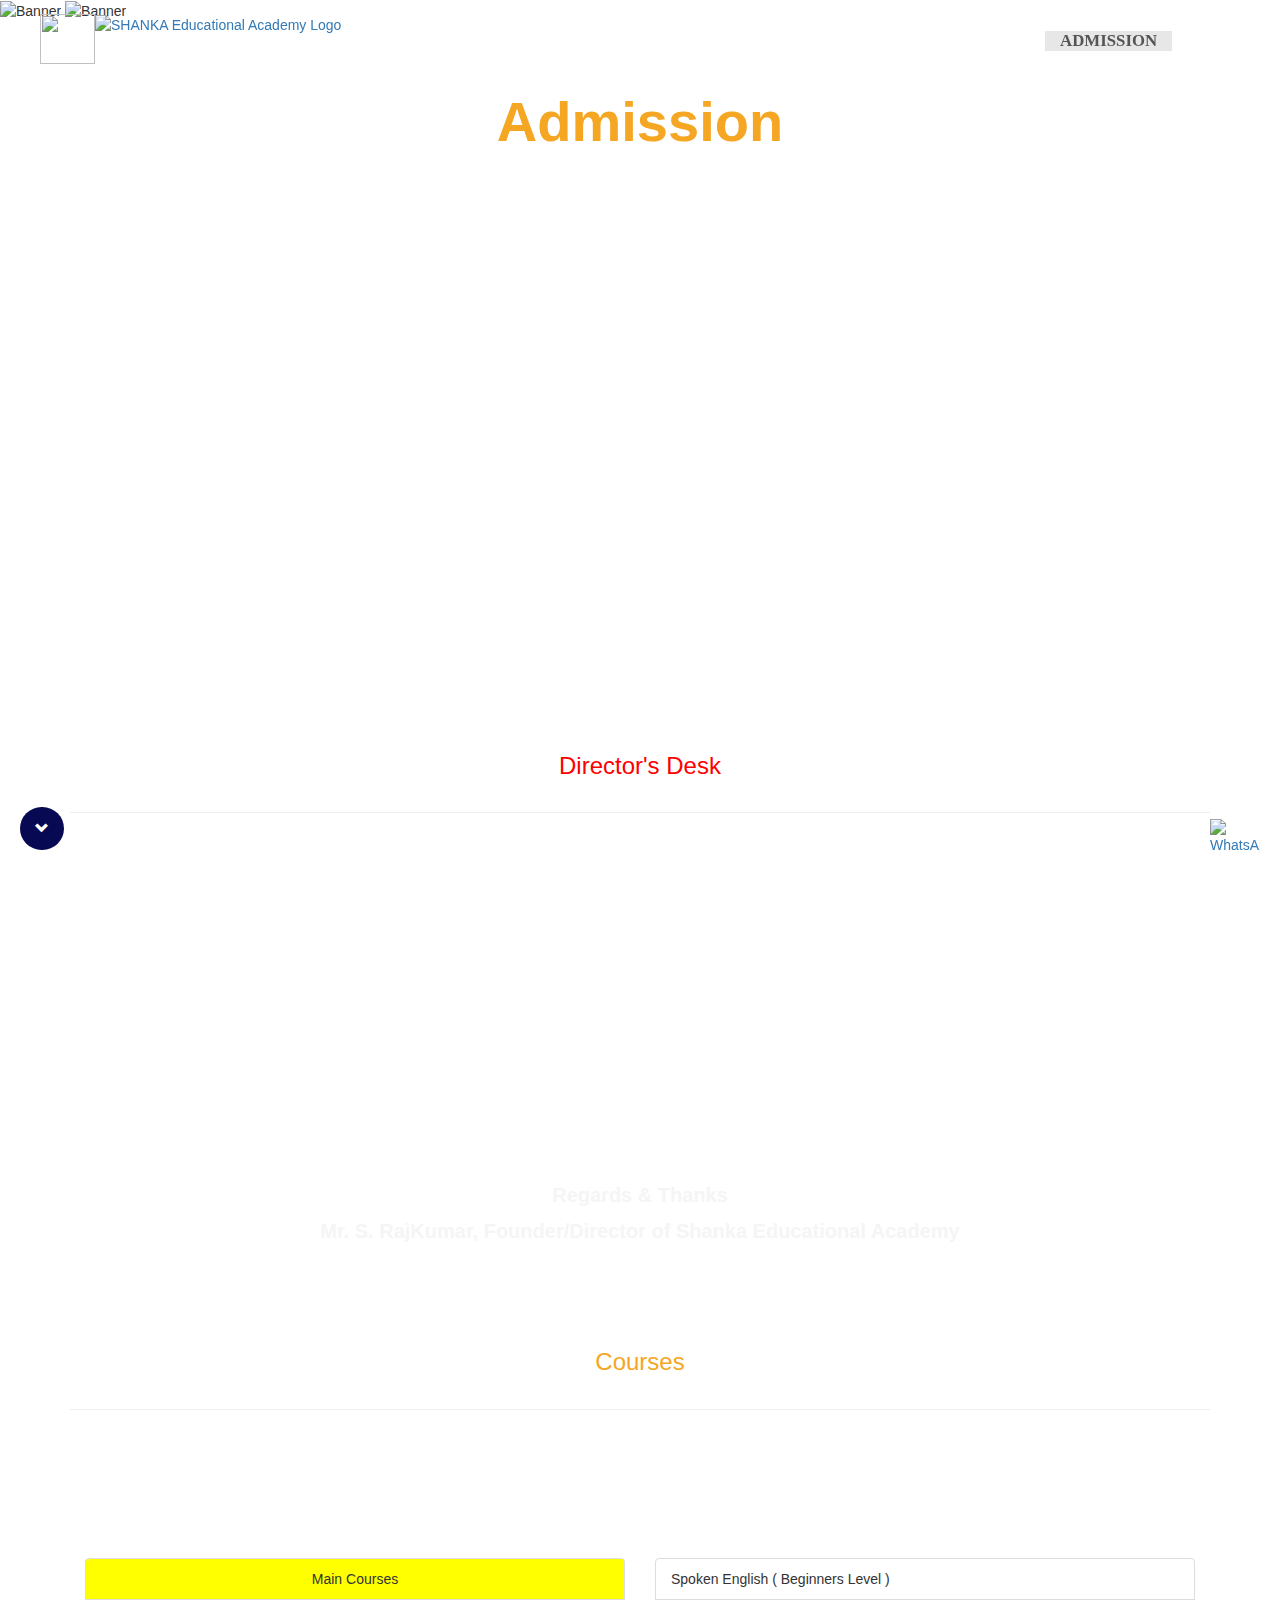
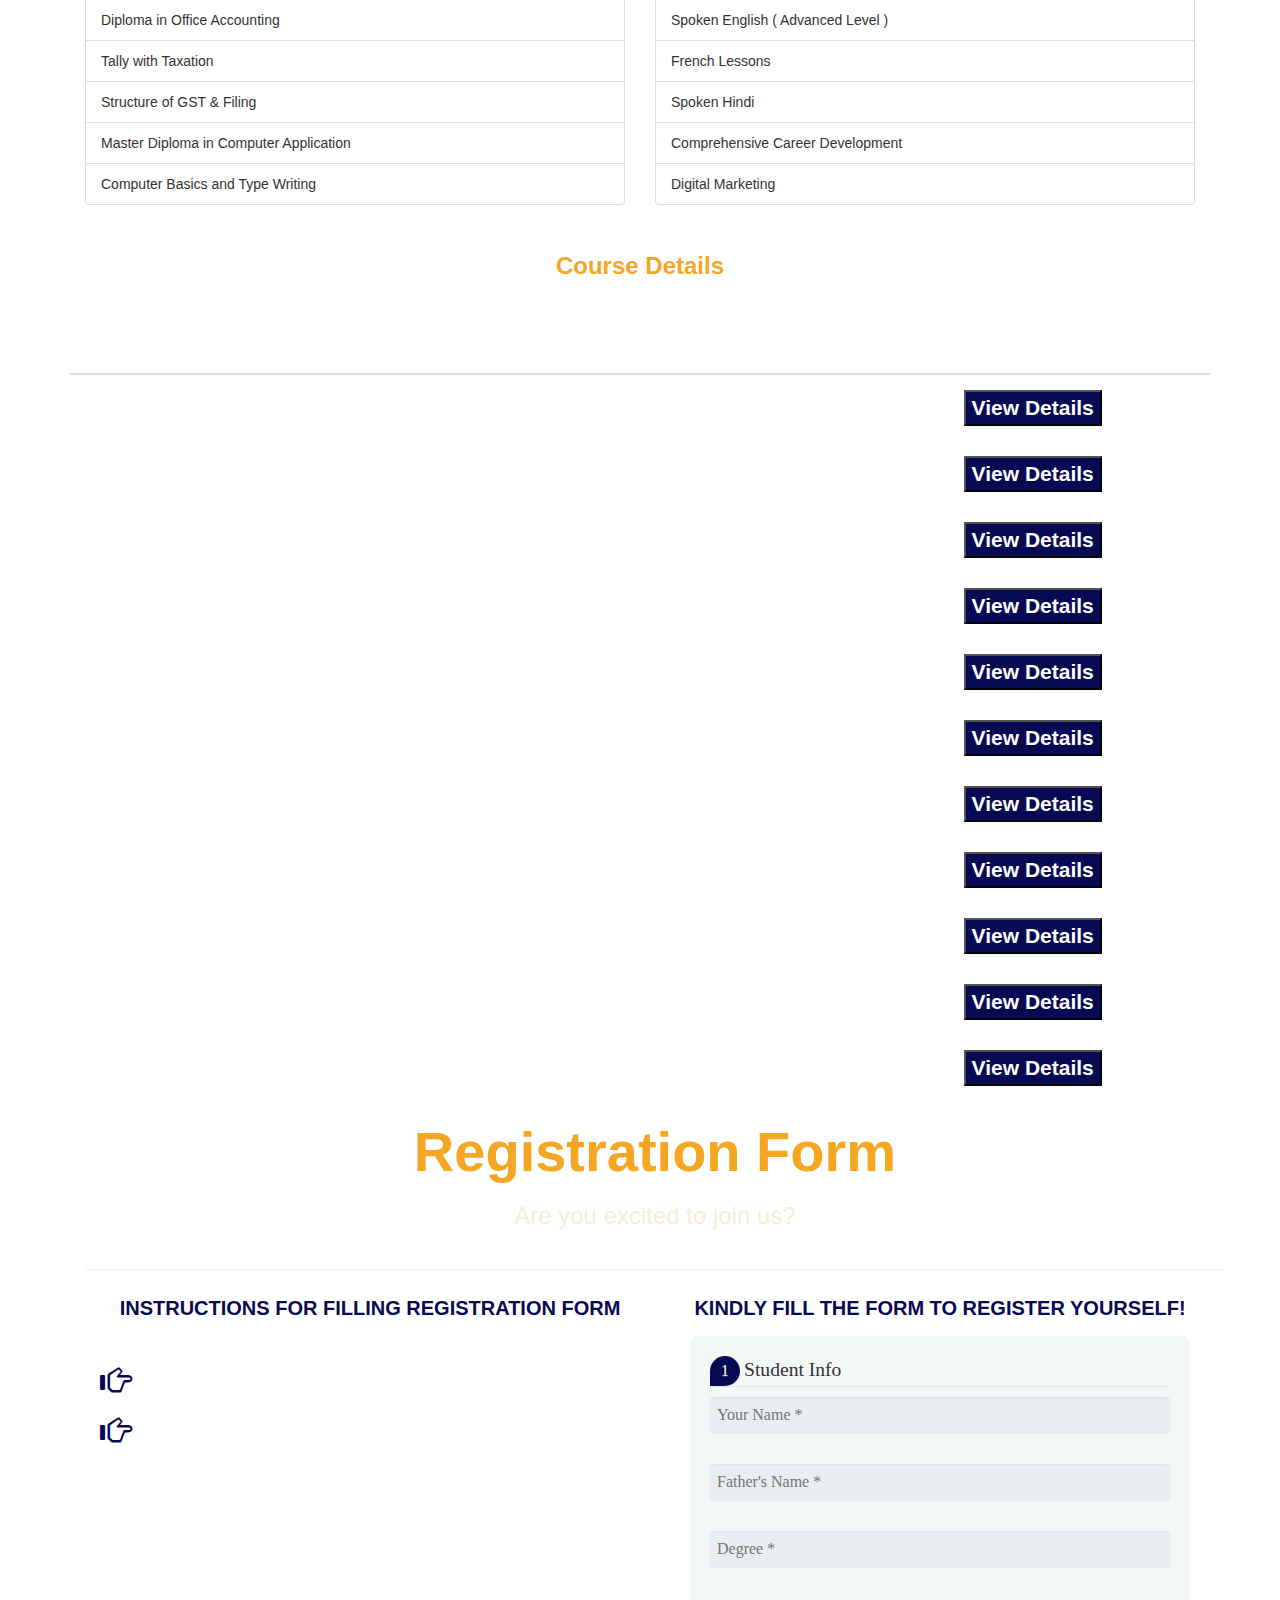
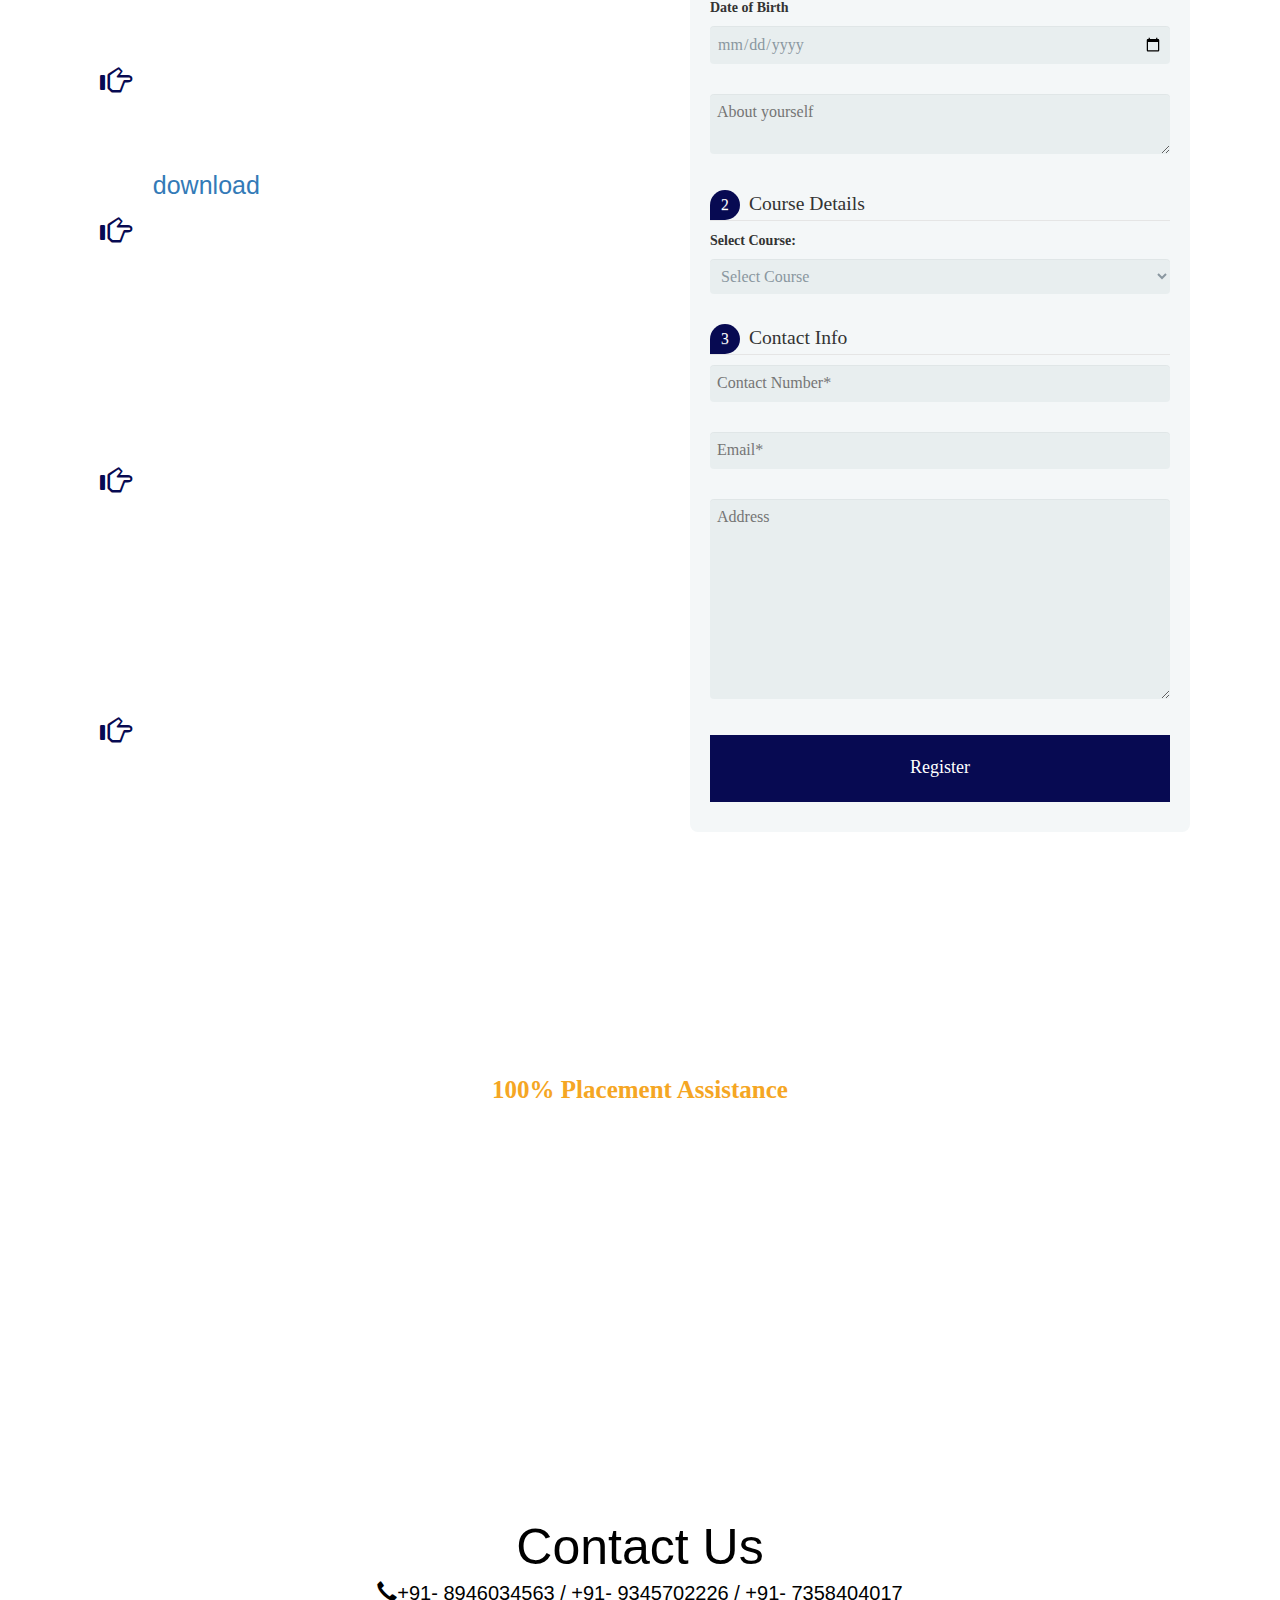
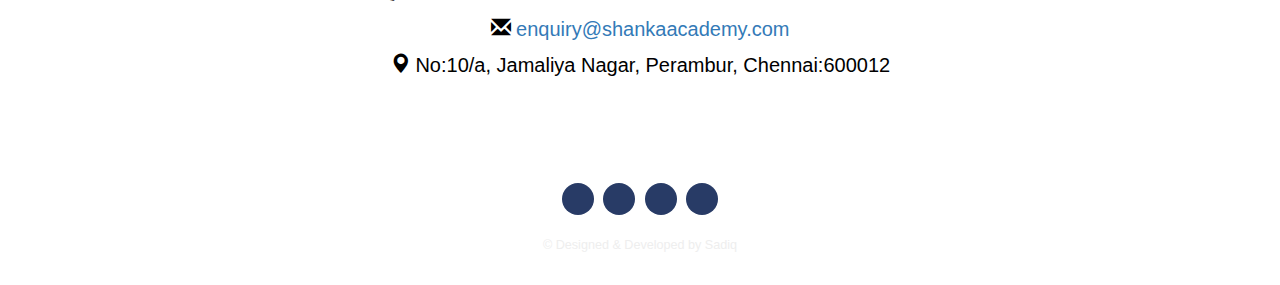
==== admission.html @ 8feff5d4 "Add files via upload" ====
<!DOCTYPE html>
<html>
	<head>
		
		<title>Shanka Educational Academy</title>
			
		<meta charset="utf-8">
		<meta name="language" content="en-us"/>  
		<meta http-equiv="Content-Type" content="text/html" />
		<meta http-equiv="X-UA-Compatible" content="IE=edge" />
		<meta name="distribution" content="Global" />
		<meta http-equiv="Cache-control" content="public">
		<meta name="robots" content="index, follow" />
		
		<meta name="copyright" content="Shanka Educational Academy"/>
		<meta name="apple-mobile-web-app-capable" content="yes"/>
		<meta name="viewport" content="width=device-width, initial-scale=1" />
		
		<meta name="description" content="Shanka Educational Academy is delighted to present this proposal for our comprehensive training  programs with a unique 100% placement assistance guarantee. We have a proven track  record of empowering individuals with the skills and knowledge needed to excel in their  careers. ">
		<meta name="keywords" content="SHANKA,Career,Academy,Training, admission, study materials, facilities, students, contact" />
		<meta name="author" content="RajkumarVasan">
		<meta name="email" content="hr.shankaacademy.com">
		
		<meta property="og:type" content="website" /> 
		<meta property="og:title" content="Shanka Educational Academy" />
		<meta property="og:description" content="Our academy will cater to a diverse range of individuals, including recent graduates, career  changers, and those seeking to upskill or reskill to meet changing job market demands. " />
		<meta property="og:site_name" content="Shanka Educational Academy" />
		
		
		
		<meta itemprop="name" content="Shanka Educational Academy">
		
		<link rel="shortcut icon" href="./images/logo.png" type="image/png" />
			
		<!--css-->
		<link rel="stylesheet" href="https://maxcdn.bootstrapcdn.com/bootstrap/3.3.7/css/bootstrap.min.css">
		<link href="css/style.css" rel="stylesheet" type="text/css" media="all" />
		<link rel="stylesheet" href="css/ken-burns.css" type="text/css" media="all" />
		<link rel="stylesheet" href="css/animate.min.css" type="text/css" media="all" />
		<!--css-->
		
		<!--google fonts-->
		<link href="https://fonts.googleapis.com/css?family=Montserrat|Raleway" rel="stylesheet">
		<!-- google fonts-->
    <script src="./js/script.js"></script>
		</head>
	<body>
<body>
	<!--header-->
    <div class="header" id="top">
		
        <nav class="navbar navbar-default">
            
                
            <div class="navbar-header">
            <img src="./images/about logo - Copy.jpg" class="logo">
               <a href="index.html"><img src="./images/logoname.jpg" alt="SHANKA Educational Academy Logo" class="logoname"></a>
                <button type="button" class="navbar-toggle collapsed" data-toggle="collapse" data-target="#bs-example-navbar-collapse-1" aria-expanded="false">
                    <span class="sr-only">Toggle navigation</span>
                    <span class="icon-bar"></span>
                    <span class="icon-bar"></span>
                    <span class="icon-bar"></span>
                </button>				  
                
            </div>

    <!-- nav bar collapse -->
            <div class="collapse navbar-collapse" id="bs-example-navbar-collapse-1">
                <nav class="link-effect-2" id="link-effect-2">
                    <ul class="nav navbar-nav">
                        <li ><a href="index.html"><span data-hover="HOME">HOME</span></a></li>
                        <li><a href="about.html"><span data-hover="ABOUT">ABOUT</span></a></li>
                        <li ><a href="courses.html"><span data-hover="Courses">Courses</span></a></li>
                        <li><a href="gallery.html"><span data-hover="Gallery">Gallery</span></a></li>	
                        <li class="active"><a href="admission.html"><span data-hover="Admission">Admission</span></a></li>
                        <li><a href="contact.html"><span data-hover="Contact">Contact</span></a></li>
                    </ul>
                </nav>
            </div>
        
    </nav>
    
		</div>
	<!--header-->
  <header>
    <img src="./images/bannertamil.jpg" alt="Banner"  class="tamiltop">
    <img src="./images/Banneradmis.jpg" alt="Banner"  class="tamil">
</header>
<div class="background-admission" style="background-image: url('./images/Background\ Image\ .jpg');">
		<div class="content" >
			<!--admission details-->
				<div class="typo-w3" >
					<div class="container">
                        <h2 class="tittle" style="color: #f5a623;">Admission</h2>
                        <br/>
                        <div class="col-md-6">
                        <p align="justify" style="color: #fff;">Shanka Educational Academy is your gateway to a world of learning and career advancement. With an array of comprehensive courses, including Digital Marketing, HR Certification, Spoken English and Employment Training, DCA (Diploma in Computer Applications), GST, Taxation, and Auditing, and Accounting Software, our institution is dedicated to nurturing your skills and knowledge in a dynamic and innovative environment. Our expert instructors, versatile curriculum, hands-on learning, and recognized certifications empower you to excel in today's competitive landscape. Whether you're seeking personal growth, career development, or entrepreneurial success, Shanka Educational Academy provides the tools and expertise to turn your aspirations into achievements. Don't miss the opportunity to elevate your skills and career prospects.</p>

                        </div>
                         <div class="col-md-6">
                             <p align="justify" style="color: #fff;">At Shanka Educational Academy, admissions are granted through a comprehensive admission test designed to ensuring a strong foundation for our diverse courses, including Digital Marketing, HR Certification, Spoken English and Employment Training, DCA (Diploma in Computer Applications), GST, Taxation, Auditing, and Accounting Software. To register, you can easily submit your details online through our registration form. We'll keep you updated on the test date and the specific topics to be covered via SMS. Additionally, we offer the convenience of an online admission test for your flexibility.</p>
                        </div>
                    </div>
                    <div class="background-admission1" style="background-image: url('./images/Background\ Image\ .jpg');">
                      <div class="container">
                        	<div class="page-header" >
                            
							<center><h3 class="bars" style="color: red;">Director's Desk</h3></center>
                            
						</div>
						<p align="justify"  style="color: white;">Welcome to <strong>Shanka Educational Academy</strong>, where education meets innovation and empowers individuals to reach their full potential. Our commitment to excellence is reflected in our diverse range of courses, from Digital Marketing and HR Certification to Spoken English and Employment Training, DCA (Diploma in Computer Applications), GST, Taxation, and Auditing, and Accounting Software. Each program is meticulously designed to equip you with the knowledge and skills needed to thrive in a competitive world. Our dedicated faculty, hands-on learning, and recognized certifications ensure that you're well-prepared for the challenges and opportunities that lie ahead. Whether you're a student, a working professional, an entrepreneur, or someone simply eager to learn and grow, Shanka Educational Academy is here to support your journey toward success. Join us in embracing a future filled with endless possibilities. Your aspirations are our priority. Enroll today and let's shape the path to your success together. 
                            </p> 
                          <br/>
                          <p align="center" style="color: whitesmoke;"><strong>Regards & Thanks<br/>Mr. S. RajKumar, Founder/Director of Shanka Educational Academy</strong></p>
                          <br/>
                    </div>
                  </div>
                    <br/><br/>
                    <div class="clear-fix"></div>
                    <div class="container">
                        
                        
						<div class="page-header">
                            
							<center><h3 class="bars" style="color: #f5a623;">Courses</h3></center>
                            
						</div>
						<p align="justify" style="color: #fff;">In all of our curses, the student takes up continuous coaching for their respective classes. Students can opt for any of the Science / Maths subjects. Model tests are discussed regularly within strict time schedules. These tests are exactly as per the latest pattern, and discussions and evaluations are an integral part of it. Here are the details about duration, fees and all.
</p>                  <br/>
                        <div class="course-details">
                        <div class="col-md-6">
						
						<ul class="list-group">
              <li class="list-group-item" style="background-color: yellow; text-align: center;">Main Courses</li>
              <li class="list-group-item">Diploma in Office Accounting</li>
						  <li class="list-group-item">Tally with Taxation</li>
						  <li class="list-group-item">Structure of GST & Filing</li> </li>
						  <li class="list-group-item">Master Diploma in Computer Application</li>
						  <li class="list-group-item">Computer Basics and Type Writing</li>
						</ul>
                            </div>
                        <div class="col-md-6">
						<ul class="list-group">
						  <li class="list-group-item">Spoken English ( Beginners Level )</li>
						  <li class="list-group-item">Spoken English ( Advanced Level )</li>
						  <li class="list-group-item">French Lessons</li>
              <li class="list-group-item">Spoken Hindi</li>
						  <li class="list-group-item">Comprehensive Career Development</li>
						  <li class="list-group-item">Digital Marketing</li>
						</ul>
                            </div>
                        </div>
                        
                         <center><h3 style="color: #f5a623; font-weight: bold;" >Course Details </h3></center>
                        <br/>
						<div class="bs-docs-example" >
                            <div class="course-table" >
							<table class="table" style="color: #fff;">
								<thead>
									<tr style="color: #fff;">
										<th style="color: #fff;" >Course Code</th>
										<th >Course Name</th>
										<th >Details</th>
									</tr>
								</thead>
								<tbody>
									<tr>
										<td>001</td>
										<td>Diploma in Office Accounting</td>
										<th><a href="#"  target="_blank" style="text-decoration: none;"><button style="background-color: #070A52; color: #fff;">View Details</button></a></th>
										
									</tr>
									
									
                   <tr>
										<td>002</td>
										<td>Tally with Taxation</td>
										<th><a href="#" target="_blank"  style="text-decoration: none;"><button style="background-color: #070A52; color: #fff;">View Details</button></a></th>
										
									</tr>
                                
                                  
                  <tr>
										<td>003</td>
										<td>Structure of GST & Filing</td>
										<th><a href="#" target="_blank" style="text-decoration: none;"><button style="background-color: #070A52; color: #fff;">View Details</button></a></th>
										
									</tr>
                  <tr>
										<td>004</td>
										<td>Master Diploma in Computer Application</td>
										<th><a href="#" target="_blank" style="text-decoration: none;"><button style="background-color: #070A52; color: #fff;">View Details</button></a></th>
										
									</tr>
                   <tr>
										<td>005</td>
										<td>Computer Basics and Type Writing</td>
										<th><a href="#" target="_blank" style="text-decoration: none;"><button style="background-color: #070A52; color: #fff;">View Details</button></a></th>
										
									</tr>
                  <tr>
										<td>006</td>
										<td>Spoken English ( Beginner Level )</td>
										<th><a href="#" target="_blank" style="text-decoration: none;"><button style="background-color: #070A52; color: #fff;">View Details</button></a></th>
										
									</tr>
                  <tr>
										<td>007</td>
										<td>Spoken English ( Advanced Level )</td>
										<th><a href="#" target="_blank" style="text-decoration: none;"><button style="background-color: #070A52; color: #fff;">View Details</button></a></th>
										
									</tr>
                  <tr>
										<td>008</td>
										<td>French Lessons</td>
										<th><a href="#" target="_blank" style="text-decoration: none;"><button style="background-color: #070A52; color: #fff;">View Details</button></a></th>
										
									</tr>
                  <tr>
										<td>009</td>
										<td>Spoken Hindi</td>
										<th><a href="#" target="_blank" style="text-decoration: none;"><button style="background-color: #070A52; color: #fff;">View Details</button></a></th>
										
									</tr>
                  <tr>
										<td>010</td>
										<td>Comprehensive Career Development</td>
										<th><a href="#" target="_blank" style="text-decoration: none;"><button style="background-color: #070A52; color: #fff;">View Details</button></a></th>
									
									</tr>
                  <tr>
										<td>011</td>
										<td>Digital Marketing</td>
										<th><a href="#" target="_blank" style="text-decoration: none;"><button style="background-color: #070A52; color: #fff;">View Details</button></a></th>
									
									</tr>
                
									
									<!--<tr>
										<td>IN901</td>
										<td>Income Tax Filling Training</td>
										<th><a href="#" target="_blank" style="text-decoration: none;"><button style="background-color: #070A52; color: #fff;">View Details</button></a></th>
									
									</tr>
                  <tr>
										<td>INT1001</td>
										<td>Internal Auditing Training</td>
										<th><a href="#" target="_blank" style="text-decoration: none;"><button style="background-color: #070A52; color: #fff;">View Details</button></a></th>
										
									</tr>
                  <tr>
										<td>DM1101</td>
										<td>GST Filing Training </td>
										<th><a href="#" target="_blank" style="text-decoration: none;"><button style="background-color: #070A52; color: #fff;">View Details</button></a></th>
										
									</tr>
                  <tr>
										<td>FL1201</td>
										<td>Freelancing</td>
										<th><a href="#" target="_blank" style="text-decoration: none;"><button style="background-color: #070A52; color: #fff;">View Details</button></a></th>
										
									</tr>-->
								</tbody>
							</table>
             </div>
						</div>

                       
						<!--<div class="bs-docs-example" style=" background-color: antiquewhite;" >
                            <br/>
                            <center><h3 style="color: #070A52; font-weight: bold;">RK Financial Services Course Duration & Fees</h3></center>
                            <br/>
                            <div class="course-table" >
							<table class="table" >
								<thead>
									<tr >
										<th >Course Code</th>
										<th >Course Name</th>
										<th >Fee Details</th>
									</tr>
								</thead>
								<tbody>
									<tr>
										<td>IN901</td>
										<td>Income Tax Filling Training</td>
										<th><a href="#" target="_blank" style="text-decoration: none;"><button style="background-color: #070A52; color: #fff;">View Details</button></a></th>
									
									</tr>
                                    <tr>
										<td>INT1001</td>
										<td>Internal Auditing Training</td>
										<th><a href="#" target="_blank" style="text-decoration: none;"><button style="background-color: #070A52; color: #fff;">View Details</button></a></th>
										
									</tr>
                                    <tr>
										<td>DM1101</td>
										<td>GST Filing Training </td>
										<th><a href="#" target="_blank" style="text-decoration: none;"><button style="background-color: #070A52; color: #fff;">View Details</button></a></th>
										
									</tr>
                                    <tr>
										<td>FL1201</td>
										<td>Freelancing</td>
										<th><a href="#" target="_blank" style="text-decoration: none;"><button style="background-color: #070A52; color: #fff;">View Details</button></a></th>
										
									</tr>
								</tbody>
							</table>
                                </div>
						</div>-->
						
                    <!-- registartion form-->
              <div class="background-admission2" style="background-image: url('./images/Background\ Image\ .jpg');">
                <div class="container"  >
                    <h2 class="tittle" style="color: #f5a623;">Registration Form</h2>
                    <br/>
                    <center><h3 style="color:antiquewhite">Are you excited to join us?</h3></center>
                    <br/>
                    <hr>
                    <div class="col-md-6">
                      <p align="center"style="color: #070A52"><strong>INSTRUCTIONS FOR FILLING REGISTRATION FORM</strong></p>
                        <br/>
                     
                        <p align="justify">
                        <ul class="grid-part">
                            <li><i class="glyphicon glyphicon-hand-right"> </i>Fields marked with * are mandatory fields.</li>
                            <li><i class="glyphicon glyphicon-hand-right"> </i>Please note that above information will be used during the entire admission process, no changes/modifications will be possible in any circumstances. Please be careful in filling up the required information in all aspects.</li>
                            <li><i class="glyphicon glyphicon-hand-right"> </i>For the course code, you can refer to the section above the registration form or you can also <a href="./Documents/Gateway- proposal prospects.pdf">download</a> our brochure. </li>
                            <li><i class="glyphicon glyphicon-hand-right"> </i>Two recent photographs of the candidate will be required during the admission process. Send photographs to our office. Our address is <strong>10A, Jamaliya Nagar, Jamaliya, Perambur, Chennai - 600012</strong></li>
                            <li><i class="glyphicon glyphicon-hand-right"> </i>Please contact our office if you want to apply offline for any of the courses. You can also call us at <strong>+91-9345702226, +91-7358404017</strong>. You can mail us your details to hr@shankaacademy.com.</li>
                            <li><i class="glyphicon glyphicon-hand-right"> </i>Your registration will be incomplete if you fail to provide us the required information or you have not followed our instructions. The registration form will not be considered.</li>
                            
							</ul>
                        </p>
                    <br/>
                    </div>
                    <div class="col-md-6">
                    <p align="center" style="color: #070A52"><strong>KINDLY FILL THE FORM TO REGISTER YOURSELF!</strong></p>
                    <div class="form-style-5">
<form action="https://formsubmit.co/enquiry@shankaacademy.com" method="POST">
<fieldset>
<legend><span class="number">1</span>Student Info</legend>
<input type="text" name="name"  id="name" placeholder="Your Name *" required>
<input type="text" name="fathername"  id="fname" placeholder="Father's Name *" required>
<input type="text" name="degree"  id="degree" placeholder="Degree *" required>
<label for="dob">Date of Birth</label>
<input type="date" name="dob" id="dob" placeholder="Date of Birth*" required>
<textarea name="About" placeholder="About yourself"></textarea> 
</fieldset>
<fieldset>
<legend><span class="number">2</span> Course Details</legend>
<label for="job">Select Course:</label>
<select id="job" name="course">
<optgroup label="All Courses">
  <option value="Select">Select Course</option>
  <option value="Tally Training">Computer  Basics & Typewriting</option>
  <option value="Comprehensive Career Development">Master Diploma in Computer Applications</option>
  <option value="Spoken English ">Tally Training </option>
  <option value="DCA (Diploma in Computer Applications)">GST / Taxation & Auditing</option>
  <option value="Income Tax Filling Training">Diploma in Computer Applications ( Tally )</option>
  <option value="Internal Auditing Training">Spoken English ( Beginner Level )</option>
  <option value="GST Filing Training">Spoken English ( Advanced Level )</option>
  <option value="Freelancing">Comprehensive Career Development</option>
  <option value="Freelancing">Digital Marketing</option>
</optgroup>

</select>
</fieldset>
<fieldset>
<legend><span class="number">3</span> Contact Info</legend>
<input type="text" name="phone"  id="phone" placeholder="Contact Number*" required>
<input type="email" name="email" id="email" placeholder="Email*"required>
<textarea name="Address" placeholder="Address" style="height: 200px;"></textarea>
</fieldset>
<input type="submit" value="Register" />
</form>
</div>
                    
</div>
                    <!--form ends-->
                    </div>  
                    </div>          
                   
                    
               
</div>
<!-- borchure -->
    
</div>
</div>
<!--admission-->

    <!--footer-->
    <div class="background-container4" style="background-image: url('./images/Background\ Image\ .jpg');">
      <div class="footer-w3">
  <h3 class="tittle" style="font-family:'Roboto'; color: #007BFF;font-size: 25px; font-weight:bold;"> <span style="color: #f5a623;">100% Placement Assistance</span></h3>
  <br>
  <br>
  <div class="container">
    <div class="footer-grids">
    <div class="col-md-4 footer-grid">
      <p align="left"> Our placement assistance program includes: </p>
      <ul class="grid-part">
      <li><i class="glyphicon glyphicon-ok-sign"> </i>Resume Building </li>
      <li><i class="glyphicon glyphicon-ok-sign"> </i>Interview Preparation </li>
      <li><i class="glyphicon glyphicon-ok-sign"> </i>Job Search Support </li>
      <li><i class="glyphicon glyphicon-ok-sign"> </i>Industry Connections </li>
      </ul>
    </div>
    <div class="col-md-4 footer-grid"></div>
    <div class="col-md-4 footer-grid">
      <p align="left">Services Offered: </p>
      <ul class="grid-part">
      <li><i class="glyphicon glyphicon-ok-sign"> </i>Professional Development </li>
      <li><i class="glyphicon glyphicon-ok-sign"> </i>Certification Programs </li>
      <li><i class="glyphicon glyphicon-ok-sign"> </i>Career-Ready Skills </li>
      <li><i class="glyphicon glyphicon-ok-sign"> </i>Job-Specific Training </li>
      <li><i class="glyphicon glyphicon-ok-sign"> </i>Placement Assistance </li>
      </ul>
      <div class="clearfix"> </div>
    </div>
    </div>
  </div>
  </div>
</div>



<div class="contact-section" style="text-align: center; margin: 20px;">
  <h2 style="font-size: 50px;">Contact Us</h2>
  <p style="font-size: 20px;"><i class="glyphicon glyphicon-earphone" aria-hidden="true"></i>+91- 8946034563 / +91- 9345702226 / +91- 7358404017</p>
  <p style="font-size: 20px;"><i class="glyphicon glyphicon-envelope" aria-hidden="true"></i><a href="mailto:enquiry@shankaacademy.com"> enquiry@shankaacademy.com</a></p>
  <p style="font-size: 20px;"> <i class="glyphicon glyphicon-map-marker" aria-hidden="true"></i> No:10/a, Jamaliya Nagar, Perambur, Chennai:600012</p>
</div>

    
<!--footer-->	

<!-- Social icons and credits -->
    <div class="copy-section">
        <div class="container">
            <div class="iconup">
                <a href="#top"><i class="glyphicon glyphicon-chevron-up iconup" aria-hidden="true"></i>TOP</a></div>
            <div class="social-icons">
                <div class="social-icons">
                <a href="#" target='_blank'><i class="icon1"></i></a>
                <a href="https://instagram.com/shankaacademy?igshid=OGQ5ZDc2ODk2ZA%3D%3D&utm_source=qr" target="_blank"><i class="icon2"></i></a>
                <a href="mailto:enquiry@shankaacademy.com" target="_blank"><i class="icon3"></i></a>
                <a href="https://www.linkedin.com/company/shanka-educational-academy/" target="_blank"><i class="icon4"></i></a>
            </div>
            </div>
            <div class="copy">
              <p>&copy; Designed & Developed by <a href="https://www.linkedin.com/in/sadiqshaik123/" target="_blank">Sadiq</a></p>
            </div>
        </div>
    </div>
    <button id="scroll-down-button" onclick="scrollDown()"> <i class="glyphicon glyphicon-chevron-down iconup" aria-hidden="true"></i></button>
    <a href="https://api.whatsapp.com/send?phone=9345702226" target="_blank">
        <img src="./images/WhatsApp_icon.png" alt="WhatsApp" class="whatsapp-logo">
    </a>
        <!--credits-->

<!-- jQuery library -->
<script src="https://ajax.googleapis.com/ajax/libs/jquery/3.1.1/jquery.min.js"></script>

<!-- JavaScript -->
<script src="https://maxcdn.bootstrapcdn.com/bootstrap/3.3.7/js/bootstrap.min.js"></script>

<!--smooth scrollig-->
<script>
    $('a[href*="#top"]:not([href="#"])').click(function() {
  if (location.pathname.replace(/^\//, '') == this.pathname.replace(/^\//, '') && location.hostname == this.hostname) {
    var target = $(this.hash);
    target = target.length ? target : $('[name=' + this.hash.slice(1) + ']');
    if (target.length) {
      $('html, body').animate({
        scrollTop: target.offset().top
      }, 1000);
      return false;
    }
  }
});
</script>
<script>
	
	function scrollDown() {
		window.scrollBy(0, window.innerHeight);
	}
</script>

</body>
</html>
---- css/style.css ----
body{
	font-family: "Inter",sans-serif;
   
}
body a{
	transition: 0.5s all;
	-webkit-transition: 0.5s all;
	-o-transition: 0.5s all;
	-moz-transition: 0.5s all;
	-ms-transition: 0.5s all;
}
body img:hover{
    cursor: pointer;
}
.developer img{
  transition: filter .5s ease-in-out;
  -webkit-filter: grayscale(0%); 
  filter: grayscale(0%);
}

.developer img:hover {
  -webkit-filter: grayscale(100%); 
  filter: grayscale(100%);  
}
.faculty img{
    transition: filter .5s ease-in-out;
    opacity:1.0;
}
.faculty img:hover{
    opacity: 0.7;
    cursor: pointer;
}
.course-details li:hover{
    color:#070A52;
    font-weight:bold;
    cursor: pointer;
}
.course-table tr:hover{
    color:#fff;
    background: #070A52;
    cursor: pointer;
}
.course-table td:hover{
    color: #fff;
}
 ul{
	padding: 0;
	margin: 0;
}
h1,h2,h3,h4,h5,h6{
	margin:0;
	padding:0;
	font-family: "Inter",sans-serif;
}
.whatsapp-logo {
    position: fixed;
    bottom: 25px;
    right: 0;
    width: 50px; 
    margin: 20px; 
    z-index: 999; 
    transition: transform 0.3s; 
}

.whatsapp-logo:hover {
    transform: scale(1.2); /* Scale up the logo on hover */
}

#scroll-down-button {
    position: fixed;
            left:20px;
            bottom: 50px;
            z-index: 999;
            height: 43px;
            background-color: #070A52;
            color: #fff;
            padding: 10px 15px;
            border: none;
            border-radius: 25px;
            cursor: pointer;
            animation: bounce 2s infinite; /* Apply the animation */
        }

        /* Define the bounce animation */
        @keyframes bounce {
            0%, 20%, 50%, 80%, 100% {
                transform: translateY(0);
            }
            40% {
                transform: translateY(10px); /* Adjust the value for the desired bounce height */
            }
            60% {
                transform: translateY(5px);
            }
        }
p{
	margin:0;
	padding:0;	
	color: #000;
	font-family: "Inter",sans-serif;
	line-height:1.8em;
    font-size: 20px;
}

/*--form--*/
.form-style-5{
    max-width: 500px;
    padding: 10px 20px;
    background: #f4f7f8;
    margin: 10px auto;
    padding: 20px;
    background: #f4f7f8;
    border-radius: 8px;
    font-family: "Times New Roman", Times, serif;
}
.form-style-5 fieldset{
    border: none;
}
.form-style-5 legend {
    font-size: 1.4em;
    margin-bottom: 10px;
}
.form-style-5 label {
    display: block;
    margin-bottom: 8px;
}
.form-style-5 input[type="text"],
.form-style-5 input[type="date"],
.form-style-5 input[type="datetime"],
.form-style-5 input[type="email"],
.form-style-5 input[type="number"],
.form-style-5 input[type="search"],
.form-style-5 input[type="time"],
.form-style-5 input[type="url"],
.form-style-5 textarea,
.form-style-5 select {
    font-family: "Times New Roman", Times, serif;
    background: rgba(255,255,255,.1);
    border: none;
    border-radius: 4px;
    font-size: 16px;
    margin: 0;
    outline: 0;
    padding: 7px;
    width: 100%;
    box-sizing: border-box; 
    -webkit-box-sizing: border-box;
    -moz-box-sizing: border-box; 
    background-color: #e8eeef;
    color:#8a97a0;
    -webkit-box-shadow: 0 1px 0 rgba(0,0,0,0.03) inset;
    box-shadow: 0 1px 0 rgba(0,0,0,0.03) inset;
    margin-bottom: 30px;
    
}
.form-style-5 input[type="text"]:focus,
.form-style-5 input[type="date"]:focus,
.form-style-5 input[type="datetime"]:focus,
.form-style-5 input[type="email"]:focus,
.form-style-5 input[type="number"]:focus,
.form-style-5 input[type="search"]:focus,
.form-style-5 input[type="time"]:focus,
.form-style-5 input[type="url"]:focus,
.form-style-5 textarea:focus,
.form-style-5 select:focus{
    background: #d2d9dd;
}
.form-style-5 select{
    -webkit-appearance: menulist-button;
    height:35px;
}
.form-style-5 .number {
    background: #070A52;
    color: #fff;
    height: 30px;
    width: 30px;
    display: inline-block;
    font-size: 0.8em;
    margin-right: 4px;
    line-height: 30px;
    text-align: center;
    text-shadow: 0 1px 0 rgba(255,255,255,0.2);
    border-radius: 15px 15px 15px 0px;
}

.form-style-5 input[type="submit"],
.form-style-5 input[type="button"]
{
    position: relative;
    display: block;
    padding: 19px 39px 18px 39px;
    color: #FFF;
    margin: 0 auto;
    background: #070A52;
    font-size: 18px;
    text-align: center;
    font-style: normal;
    width: 100%;
    border: 1px solid #070A52;
    border-width: 1px 1px 3px;
    margin-bottom: 10px;
}
.form-style-5 input[type="submit"]:hover,
.form-style-5 input[type="button"]:hover
{
    background: #283B66;
}
.online-exam a{
    text-decoration: none;
}
.rkcon {
    position: relative;
    overflow: hidden;
}

.rkcon img {
    transition: transform 0.3s;
}

.rkcon:hover img {
    transform: scale(1.2); /* Adjust the scale value to control the zoom level */
}

.caption {
    position: absolute;
    bottom: 10px;
    left: 0;
    right: 0;
    background-color: rgba(0, 0, 0, 0.7);
    color: #fff;
    text-align: center;
    padding: 5px;
    display: none;
}

.rkcon:hover .caption {
    display: block;
}

.online-exam .btn{
    position: relative;
    display: block;
    padding: 19px 39px 18px 39px;
    color: #FFF;
    margin: 0 auto;
    background: #070A52;
    font-size: 18px;
    text-align: center;
    font-style: normal;
    width: 100%;
    border: 1px solid #070A52;
    border-width: 1px 1px 3px;
    margin-bottom: 10px;
}
.online-exam .btn:hover{
    background: #283B66;
}
.registration a{
    text-decoration: none;
}
.registration .btn{
    position: relative;
    display: block;
    padding: auto;
    color: #FFF;
    margin: 0 auto;
    background: #070A52;
    text-align: center;
    font-style: normal;
    width: 100%;
    border: 1px solid #070A52;
    border-width: 1px 1px 3px;
    margin-bottom: 10px;
}
.registration .btn:hover{
    background: #283B66;
}
/*--form ends--*/
/*--banner--*/

/*---*/
nav a {
	position: relative;
	display: inline-block;
	outline: none;
	text-decoration: none;
}
nav a:hover,
nav a:focus {
	outline: none;
}
/*----*/
.header {
    padding-top: 1em;
    padding-bottom: 0.5em;
    background-image: url('./Background\ Image\ .jpg');
    position: fixed;
    width: 100%;
    z-index: 1000;
}

.animated-text {
    opacity: 0;
    transform: translateY(50px);
    transition: opacity 0.5s, transform 0.5s;
  }
  
  .animate {
    opacity: 1;
    transform: translateY(0);
  }

.logo {
  float: left;
  width: 55px;
  margin:auto;
  padding: 0px;
  height: 50px;
  size:cover;
  margin-right: 10;
  
  
}
.quotation {
    font-family: "Brush Script MT", cursive;
    text-align: center;
    padding: 20px;
}

blockquote {
    font-size: 40px;
    color: #070A52; /* Change the color as needed */
}
@media screen and (max-width: 768px) {
			
    blockquote {
        font-size: 25px;
    }
}
@media (max-width: 768px) {
    .logo {
        height: 40px; 
        width: 40px;
    }
    .logoname{
        height: 40px; /* Adjust the height as needed */
    

    }
    .hero{
        width: 100px;
    }
}
.logoname {
    max-height: 50px; /* Adjust the height as needed */
    margin-right: 10px;
  }

.header-top {
    padding: 1em 0;
    background: #2e353f;
}
.btn{
    color:#fff;
    background:#070A52;
    border: 2px solid #283B66;
    margin:25px 0px;
}
.btn1{
  background: #ee6e73;
  border:4px solid #2e353f;
  border-radius: 50%;
}
.btn: hover{
    color:#fff;
    background: #283B66;
    border: 2px solid #070A52;
}
@media only screen and (max-width:580px){
}
.btn {
    margin: 30px auto;
}

.detail {
    float: left;
    margin-top: .5em;
}
.detail ul li {
    display: inline-block;
    font-size: 1em;
    margin: 0 0.5em;
    color: #fff;
}
.indicate {
    float: right;
	margin-top: .2em;
}
.indicate i {
    font-size: 1.2em;
    vertical-align: sub;
    margin-right: 0.5em;
    color: #fff;
}
.indicate p {
    font-size: 1em;
    color: #fff;
    text-decoration: none;
    outline: none;
    vertical-align: middle;
}
.navbar-brand span {
    font-size: 0.6em;
}
.navbar-nav {
    float: right;
	margin-top: 1.2em;
}
.navbar {
    margin-bottom: 0;
}
.navbar-collapse {
	padding-right: 0px;
    padding-left: 0px;
}
.navbar-default {
    background: transparent; /* Make the navigation bar itself transparent */
    border: none; /* Remove any borders if present */
}
.navbar-brand h1 a {
    font-family: "Inter",sans-serif;
    font-size: 1.4em;
    text-decoration: none;
	color:#fff;
    margin-bottom: 10%;
}
.navbar-brand h1 a:hover {
	opacity:0.7;
}
.navbar-header {
    text-align: left;
    margin-left: 40px;
}
.navbar > .navbar-brand, .navbar > .container-fluid .navbar-brand {
    margin-left: 100;
    margin-top: 10%;
    background: rgba(255, 255, 255, 0.2); /* Add a transparent background on hover */
    

}
.container {
    max-width: 1200px; /* Adjust the width as per your requirements */
}
.navbar-nav > li > a {
    padding-top: 10px;
    padding-bottom: 10px;
}
.nav > li > a {
    padding: 0px 15px;
	color:#fff;
}
.navbar-brand {
    float: left;
    height: 50px;
    padding: 0 7px;
}
.navbar-default .navbar-nav > li > a {
    color: #fff;
    font-size: 1.2em;
    text-transform: capitalize;
	font-family: "Times New Roman", Times, serif;
    font-weight:normal;
    text-transform: uppercase;
    opacity: 0.9;
}
.navbar-default .navbar-nav > .active > a, .navbar-default .navbar-nav > .active > a:hover, .navbar-default .navbar-nav > .active > a:focus {
    opacity: 1.0;
    font-weight: bold;
}
.navbar-default .navbar-nav > li > a:hover, .navbar-default .navbar-nav > li > a:focus {
    
    color: #283B66;
}
.navbar-default .navbar-nav > .open > a, .navbar-default .navbar-nav > .open > a:hover, .navbar-default .navbar-nav > .open > a:focus {
  color: #283B66;
   background-color: #070A52;
}
.link-effect-2 {
  overflow: hidden;
}
.link-effect-2 a {
  overflow: hidden;
  font-weight: 400;
}
.link-effect-2 a span {
  position: relative;
  display: inline-block;
  -moz-transition: 0.3s;
  -o-transition: 0.3s;
  -webkit-transition: 0.3s;
  transition: 0.3s;
}
.link-effect-2 a span::before {
  color: #283B66;
  font-weight: bold;
  opacity: 1.0;
  position: absolute;
  top: 100%;
  content: attr(data-hover);
  -moz-transform: translate3d(0, 0, 0);
  -ms-transform: translate3d(0, 0, 0);
  -webkit-transform: translate3d(0, 0, 0);
  transform: translate3d(0, 0, 0);
}
.link-effect-2 a:hover span {
  -moz-transform: translateY(-100%);
  -ms-transform: translateY(-100%);
  -webkit-transform: translateY(-100%);
  transform: translateY(-100%);
}
.banner-bottom {
    text-align: center;
    background: #D21312;

}

.ban-grid i {
    font-size: 2.5em;
    color: #FEF2F4;
	transition:0.5s all;
	-webkit-transition:0.5s all;
	-moz-transition:0.5s all;
	-o-transition:0.5s all;
	-ms-transition:0.5s all;
}
.ban-grid h4 {
	font-size: 1.5em;
    color: #070A52;
    text-transform: capitalize;
}
.ban-grid p{
    font-size: 1em;
	line-height:1.8em;
	margin-top:0.5em;

}
.ban-grid:hover div.ban-right i {
    color: #070A52;
}
.ban-left {
    float: left;
    width: 70%;
}
.ban-right {
    float: left;
    width: 30%;
}
.ban-grid {
    padding: 1.5em 0;
}
.welcome-w3,.about-w3,.services-w3l,.projects-agile,.courses-w3ls,.statistics-w3,.typo-w3,.contact-w3l{
    padding: 5em 0;
}
.new-w3agile{
    padding: 0em 0;

}
.wel-grids,.student-grids,.about-grids,.what-grids,.staff-grids,.statistics-grids,.services-grids,.ourser-grids,.course-grids {
    margin-top:4em;
}
h2.tittle {
    font-size: 4em;
    font-weight: bold;
    color: #070A52;
    text-align: center;


}



h2.tittle6 {
    font-size: 3em;
    font-weight: bold;
    color: #070A52;
    text-align: center;


}
h2.tittle4 {
    font-size: 4em;
    font-weight: bold;
    color: #D21312;
    text-align: center;


}
h3.tittle{
 font-size: 3.5em;
    color: #070A52;
    text-align: center;
}
h2.tittle3 {
    font-size: 4em;
    font-weight: bold;
    color: #070A52;
    text-align: center;


}
h3.tittle{
 font-size: 3.5em;
    color: #070A52;
    text-align: center;
}
/*-- effect-7 css --*/
.text-desc{
	position: absolute; 
	left: 0; 
	top: 0; 
	background: #070A52;
	height: 100%; 
	opacity: 0; 
	width: 100%; 
	padding: 20px;
}
.port-7{ 
    width: 100%;
    position: relative;
    overflow: hidden;
    text-align: center;
    overflow: hidden;
}
.port-7 .text-desc{
	opacity: 0; 
	transition: 0.5s; 
	color: #000;
}
.port-7.effect-2 img{
	transition: 0.5s; 
	position: relative; 
	width: 100%; 
	top: 0;
}
.port-7.effect-2:hover img{
	top: 50%;
}
.port-7.effect-2 .text-desc{
	transform: perspective(600px) rotateX(90deg);
	transform-origin: top center 0; 
	width: 100%; 
	position: absolute; 
	left: 0; 
	top: 0; 
	height: 30%;
    padding: 23px 10px 0;
}
.port-7.effect-2:hover .text-desc{
	opacity: 1; 
	transform: perspective(600px) rotateX(0deg);
	z-index: 99;
}
.text-desc h4 {
    color: #fff;
    font-size: 1.8em;
    margin-bottom: 0.5em;
}
.wel-grid {
    position: relative;
    
}
.text-grid {
    position: absolute;
    left: 15px;
    bottom: 0;
    background: #070A52;
    width: 92.3%;
    height: 60px;
}
.text-grid h4 {
    text-align: center;
    font-size: 1.8em;
    color: #fff;
    padding-top: 0.5em;
}
.student-w3ls {
    padding: 0em 0;
	
}
.student-grid h4 {
    font-size: 3em;
    color: #fff;
}
.student-grid p {
    font-size: 4em;
    padding-top: 1em;
    color: #fff;
}
.background-container {
    height: 200px;
    background-size: cover;
    background-position: center;
    color: #fff;
    text-align: center;
    padding: 20px;
    
    background-size: 100% 100%;
}
.background-about1 {
    height: 600px;
    background-size: cover;
    background-position: center;
    color: #fff;
    text-align: center;
    padding: 20px;
    
    background-size: 100% 100%;
}
.background-about2 {
    height: 800px;
    background-size: cover;
    background-position: center;
    color: #fff;
    
    padding: 20px;
    
    background-size: 100% 100%;
}
.background-about3 {
    height: 600px;
    background-size: cover;
    background-position: center;
    color: #fff;
 
    padding: 20px;
    
    background-size: 100% 100%;
}
.background-about4 {
    height: 1250px;
    background-size: cover;
    background-position: center;
    color: #fff;
    padding: 20px;

    background-size: 100% 100%;
}
.background-container1 {
    height: 1300px;
    background-size: cover;
    background-position: center;
    
    padding: 20px;
    
    background-size: 100% 100%;
}
.background-container2 {
    height: 500px;
    background-size: cover;
    background-position: center;
    background-size: 100% 100%;
}
.background-container8 {
    height: 500px;
    background-size: cover;
    background-position: center;
    background-size: 100% 100%;
}
.background-container3 {
    height: 500px;
    background-size: cover;
    background-position: center;
    
    padding: 20px;
    
    background-size: 100% 100%;
}
.background-container4 {
    height: 500px;
    background-size: cover;
    background-position: center;
    
    padding: 20px;
    
    background-size: 100% 100%;
}
.background-about5 {
    height: 600px;
    background-size: cover;
    background-position: center;
    color: #fff;
    padding: 20px;

    background-size: 100% 100%;
}
.background-about6 {
    height: 800px;
    background-size: cover;
    background-position: center;
    color: #fff;
    padding: 20px;

    background-size: 100% 100%;
}
.background-course {
    height: 4000px;
    background-size: cover;
    background-position: center;
    
    
    background-size: 100% 100%;
}
.background-gallery {
    height: 1000px;
    background-size: cover;
    background-position: center;
    
    
    background-size: 100% 100%;
}
.background-admission {
    height: 4200px;
    background-size: cover;
    background-position: center;
    
    
    background-size: 100% 100%;
}
@media screen and (max-width: 768px) {
    .background-admission {
        height: 5800px;
        background-size: cover;
        background-position: center;
        
        
        background-size: 100% 100%;
    }
    .background-container8 {
        height: 800px;
        background-size: cover;
        background-position: center;
        background-size: 100% 100%;
    }
    .background-gallery {
        height: 900px;
        background-size: cover;
        background-position: center;
        
        
        background-size: 100% 100%;
    }
    .background-course {
        height: 9000px;
        background-size: cover;
        background-position: center;
        
        
        background-size: 100% 100%;
    }
			
    .background-container {
        height: 250px;
        background-size: cover;
        background-position: center;
        color: #fff;
        text-align: center;
        padding: 20px;
        
        background-size: 100% 100%;
    }
    .background-container1 {
        height: 1900px;
        background-size: cover;
        background-position: center;
        padding: 20px;
        background-size: 100% 100%;
    }
    .background-container2 {
        height: 300px;
        background-size: cover;
        background-position: center;
        padding: 20px;
        background-size: 100% 100%;
    }
    .background-container3 {
        height: 500px;
        background-size: cover;
        background-position: center;
        padding: 20px;
        background-size: 100% 100%;
    }
    .background-container4 {
        height: 600px;
        background-size: cover;
        background-position: center;
        padding: 20px;
        background-size: 100% 100%;
    }
    .background-about1 {
        height: 1000px;
        background-size: cover;
        background-position: center;
        color: #fff;
        text-align: center;
        padding: 20px;
        background-size: 100% 100%;
    }
    .background-about2 {
        height: 900px;
        background-size: cover;
        background-position: center;
        color: #fff;
        
        padding: 20px;
        
        background-size: 100% 100%;
    }
    .background-about3 {
        height: 500px;
        background-size: cover;
        background-position: center;
        color: #fff;
     
        padding: 20px;
        
        background-size: 100% 100%;
    }
    .background-about4 {
        height: 2000px;
        background-size: cover;
        background-position: center;
        color: #fff;
        padding: 20px;
    
        background-size: 100% 100%;
    }
    .background-about5 {
        height: 2000px;
        background-size: cover;
        background-position: center;
        color: #fff;
        padding: 20px;
    
        background-size: 100% 100%;
    }
    .background-about6 {
        height: 1400px;
        background-size: cover;
        background-position: center;
        color: #fff;
        padding: 20px;
    
        background-size: 100% 100%;
    }
}
ul.grid-part li {
    list-style: none;
    font-size: 25px;
    color: #fff;
    line-height: 2em;
    transition: 0.5s all;
    -webkit-transition: 0.5s all;
    -o-transition: 0.5s all;
    -moz-transition: 0.5s all;
    -ms-transition: 0.5s all;
}
ul.grid-part1 li {
    list-style: none;
    font-size: 1.50em;
    color: #fff;
    line-height: 2em;
    transition: 0.5s all;
    -webkit-transition: 0.5s all;
    -o-transition: 0.5s all;
    -moz-transition: 0.5s all;
    -ms-transition: 0.5s all;
}
ul.grid-part2 li {
    list-style: none;
    font-size: 20px;
    color: #000000;
    line-height: 2em;
    transition: 0.5s all;
    -webkit-transition: 0.5s all;
    -o-transition: 0.5s all;
    -moz-transition: 0.5s all;
    -ms-transition: 0.5s all;
}
ul.grid-part {
    margin-top: 1em;
}
ul.grid-part li :hover {
    color: #070A52;
    padding-left: 0.2em;
}
ul.grid-part li i {
    font-size: 1.2em;
    margin-right: 0.5em;
    color: #070A52;
    transition: 0.5s all;
    -webkit-transition: 0.5s all;
    -o-transition: 0.5s all;
    -moz-transition: 0.5s all;
    -ms-transition: 0.5s all;
}
h3.tittle1 {
    font-size: 3.5em;
    color: #070A52;
    text-align: center;
	margin-bottom:0.8em;
}
h3.tittle2 {
    font-size: 3.5em;
    color: #fff;
    text-align: center;
}
.test-grid {
    margin-top: 4em;
}
.contact-section{
    color: #000;
}
.testimonials-w3 {
    background-image: url('./Background\ Image\ .jpg');
    background-size: cover;
    -webkit-background-size: cover;
    -moz-background-size: cover;
    -o-background-size: cover;
    -ms-background-size: cover;
    min-height: 350px;
    text-align: center;
    padding: 3em 0 0;
    display: flex;
    justify-content: center;
}
.rectangle {
    background-color: white;
    width: 400px; /* Adjust the width as needed */
    height: 200px; /* Adjust the height as needed */
  }
.testimonials-w3 h2 {

    color: #fff;
    width: 66%;
    margin: .5em auto 0;
    line-height: 1.5em;
    
}

.testimonials-w3 : hover{
    text-decoration: none;
}
.testimonials-w3 p {
    color: #fff;
    font-size: 1.2em;
    text-align: right;
}
.new-bottom-left {
    width: 38%;
    float: left;
    margin-right: 3%;
}
.new-bottom-right {
    width: 59%;
    float: left;
}
.new-right h4 {
    font-size: 2em;
    color: #ee6e73;
	line-height: 1.2em;
}
.new-right h5{
    font-size: 1.8em;
    color: #ee6e73;
    line-height: 1.2em;
}
.new-right p {
    font-size: 1em;
    padding-top: 1em;
}
.new-bottom {
    margin: 2em 0;
}
.new-left h5 {
    font-size: 1.8em;
    color: #ee6e73;
}
.new-left p {
     font-size: 1em;
    padding-top: .5em;
}
.new-top1 {
    margin: 1.2em 0;
}
.new-bottom {
    margin: 1em 0;
    border-top: 1px solid #C3D0D4;
    padding: 1.2em 0;
    border-bottom: 1px solid #C3D0D4;
}
.footer-w3 {
    
    padding: 4em 0 ;
    text-align: left;
}

.footer-grid h4 {
    font-size: 2em;
    color: #fff;
    margin-bottom: 1em;
}
.footer-grid ul li {
    list-style: none;
    color: #ffffff;
    line-height: 2em;
    font-size: 1.5em;
}
.footer-grid ul li i {
    color: #ffffff;
    line-height: 2em;
    font-size: 1em;
	    margin-right: 1em;
}
.footer-grid ul li a {
    color: #ffffff;
    text-decoration: none;
}
.footer-grid1 {
    float: left;
    width: 31.45%;
    margin: 0 0.3em .3em 0em;
}
.footer-grid p {
    font-size: 1.5em;
    color: #ffffff;
}
.footer-grid p span {
    display: block;
    margin: 1em 0 0;
}
.copy-section {
    padding: 0 0 2em 0;
    background-image: url(./Background\ Image\ .jpg);
    text-align: center;
}
.copy-section p {
    font-size: 0.9em;
    color: #eee;
    font-weight: normal;
}
.copy-section a {
    font-size: 1em;
    color: #eee;
    font-weight: 400;
    text-transform: capitalize;
    text-decoration:none;
}
.copy-section a:hover{
    color: #ee6e73;
}
.social-icons {
	margin-bottom: 1em;
}
.move-up {
    display: block; /* Ensure the image is a block-level element */
    max-width: 100%; /* Make the image responsive while preserving its aspect ratio */
    align-self: flex-start; /* This aligns the image to the top of the container */
}
.social-icons a i {
    width: 32px;
    height: 32px;
    background:#283B66  url(../images/Untitled\ design\ \(5\).png) no-repeat 0px 0px;
    display: inline-block;
	margin:0 0.2em;
	transition: 0.5s all;
    -webkit-transition: 0.5s all;
    -moz-transition: 0.5s all;
    -o-transition: 0.5s all;
    -ms-transition: 0.5s all;
	    border-radius: 20px;
}
.social-icons i.icon1:hover {
  background: #ee6e73  url(../images/Untitled_design__5_-removebg-preview.png) no-repeat 0px 0px;
      transform: rotateY(360deg);
}
.social-icons i.icon1 {
    background-position: 0px 0px;
}
.social-icons i.icon2 {
    background-position: -32px 0px;
}
.social-icons i.icon2:hover {
  background: #ee6e73  url(../images/Untitled_design__5_-removebg-preview.png) no-repeat -32px 0px;
      transform: rotateY(360deg);
}
.social-icons i.icon3 {
    background-position: -64px 0px;
}
.social-icons i.icon3:hover {
  background: #ee6e73  url(../images/Untitled_design__5_-removebg-preview.png) no-repeat -64px 0px;
      transform: rotateY(360deg);
}
.social-icons i.icon4 {
    background-position: -96px 0px;
}
.social-icons i.icon4:hover {
  background: #ee6e73  url(../images/Untitled_design__5_-removebg-preview.png) no-repeat -96px 0px;
      transform: rotateY(360deg);
}
/**about**/
.banner-w3agile {
    background: url(../images/bannertamil.jpg) no-repeat 0px 0px;
    opacity: 70%;
    background-size: cover;
    -webkit-background-size: cover;
    -moz-background-size: cover;
    -o-background-size: cover;
    -ms-background-size: cover;
    min-height: 40px;
    padding: 12em 0 0;
    text-align: center;
}
.tamil{
    width: 100%;
    height: 450px;

}
.tamiltop{
    width: 100%;
    height: 55px;

}
@media (max-width: 768px) {
    .tamil{
        width: 100%;
        height: 150px;

    }
    .tamiltop{
        width: 100%;
        height: 100px;
    
    }
    
    
}
.banner-w3agile1 {
    background: url(../images/bannertamil.jpg) no-repeat 0px 0px;
    background-size: cover;
    opacity: 70%;
    -webkit-background-size: cover;
    -moz-background-size: cover;
    -o-background-size: cover;
    -ms-background-size: cover;
    min-height: 500px;
    padding: 12em 0 0;
    text-align: center;
}

@media (max-width: 768px) {
    .banner-w3agile {
        background: url(../images/bannertamil.jpg) no-repeat 0px 0px;
        opacity: 70%;
        background-size: cover;
        -webkit-background-size: cover;
        -moz-background-size: cover;
        -o-background-size: cover;
        -ms-background-size: cover;
        height: 150px;
        padding: 12em 0 0;
        text-align: center;
       
    }
    .banner-w3agile1 {
        background: url(../images/bannertamil.jpg) no-repeat 0px 0px;
        background-size: cover;
        opacity: 70%;
        -webkit-background-size: cover;
        -moz-background-size: cover;
        -o-background-size: cover;
        -ms-background-size: cover;
        height: 150px;
        padding: 12em 0 0;
        text-align: center;
    }
    
}
.banner-w3agile h3 a {
    color: red;
    text-decoration: none;
    font-weight:bold;
    font-family: "Inter",sans-serif;
}
.banner-w3agile h3 span {
    color: black;
    font-weight:bold;
    font-family: "Inter",sans-serif;
}
.banner-w3agile h3 {
    font-size: 3em;
    color: #777;
    font-weight:bold;
    font-family:"Times New Roman", Times, serif;
    
}
.video-grid iframe {
    width: 100%;
    height: 308px;
}
    .footer-grid a{
        text-decoration: none;
        color: #fff;
}
.footer-grid a:hover{
    text-transform: uppercase;
    color:#ee6e73;
    letter-spacing: 0.3px;
}

.about-grid h4 {
    font-size: 2em;
    color: white;
    margin-bottom: 0.7em;
    font-weight: bold;
}
.about-grid p {
    font-size: 1.7em;
	margin-top:1em;	
    color:white;
}
.about-grid1 h4 {
    font-size: 2em;
    color: #fff;
    margin-bottom: 0.7em;
   
}
.about-grid1 p {
    font-size: 1.5em;
	margin-top:1em;	
    color:#fff;
    margin-left: 20px;
}
.about-grid3 h4 {
    font-size: 2em;
    color: #D21312;
    margin-bottom: 0.7em;
   
}
.about-grid3 p {
    font-size: 1.5em;
	margin-top:1em;	
    color:white;
    margin-left: 20px;
}
.what-grid h4 {
    font-size: 2em;
    color: #ee6e73;
}
.what-grid p {
    font-size: 1.5em;
    line-height: 1.8em;
    margin-top: 1em;
}
.what-bottom {
      margin-top: 2em;
}
.what-w3 {
    padding: 5em 0;
    
}
.what-grid p {
    font-size: 1.5em;
    margin-top: 1em;
}
.what-bottom1 {
    margin-bottom: 2em;
}
.staff-w3l {
    padding: 5em 0;
    background: #eee;
}
.staff-right h4 {
    font-weight:bold;
    font-size: 2em;
    color: #070A52;
}
.staff-right ul li {
    list-style: none;
    line-height: 2.5em;
    font-size: 1em;
    color: #777;
}
.staff-left {
    float: left;
    width: 50%;
}
.staff-right {
    float: left;
    width: 50%;
    background: #fff;
    padding: 2em 2em .8em;
}
.staff-right ul {
    margin: 1em 0;
}
.statistics {
    padding: 5em 0;
	text-align:center;
}
.statistics-grids {
    margin-top: 3em;
}
.statistic {
    background: #ee6e73;
    padding: 2em 2em;
    border-radius: 50%;
    width: 100%;
	text-align:center;
}
.statistic h4 {
    font-size: 3.5em;
    color: #fff;
}
.statistic h5{
    font-size: 1.8em;
    color: #fff;
    padding: .5em 0;
}
.statistic p {
    font-size: 1.25em;
    color: #eee;
    line-height: 1.8em;
}
/* Bounce To Bottom */
.statistic {
  display: inline-block;
  vertical-align: middle;
  -webkit-transform: translateZ(0);
  transform: translateZ(0);
  box-shadow: 0 0 1px rgba(0, 0, 0, 0);
  -webkit-backface-visibility: hidden;
  backface-visibility: hidden;
  -moz-osx-font-smoothing: grayscale;
  position: relative;
  -webkit-transition-property: color;
  transition-property: color;
  -webkit-transition-duration: 0.5s;
  transition-duration: 0.5s;
 }
.statistic:before {
  content: "";
  position: absolute;
  z-index: -1;
  top: 0;
  left: 0;
  right: 0;
  bottom: 0;
  background: #070A52;
  -webkit-transform: scaleY(0);
  transform: scaleY(0);
  -webkit-transform-origin: 50% 0;
  transform-origin: 50% 0;
  -webkit-transition-property: transform;
  transition-property: transform;
  -webkit-transition-duration: 0.5s;
  transition-duration: 0.5s;
  -webkit-transition-timing-function: ease-out;
  transition-timing-function: ease-out;
      padding: 2em 2em;
    border-radius: 50%;
}
.statistic:hover, .statistic:focus, .statistic:active {
  color: white;
}
.statistic:hover:before, .statistic:focus:before, .statistic:active:before {
  -webkit-transform: scaleY(1);
  transform: scaleY(1);
  -webkit-transition-timing-function: cubic-bezier(0.52, 1.64, 0.37, 0.66);
  transition-timing-function: cubic-bezier(0.52, 1.64, 0.37, 0.66);
}
.founder-container {
    text-align: left;
    margin-right: 10%;
}

.founder-image {
    width: 150px; /* Adjust the width as needed */
   
}

.founder-name {
    font-weight: bold;
    margin-top: 10px;
    color: white;
}
/**about**/
.iconup{
    text-align: center;
}
.iconup a{
    width: 50px;
    height: 50px;
    padding: 5px;
    font-size: 1em;
    border: 2px solid #fff;
    line-height: 80px;
    border-radius: 50px;
    color: #fff;
    opacity: 0.5;
}
.iconup a:hover{
    color:#fff;
    opacity: 1.0;
}
.iconup i:hover{
    color:#283B66;
}
/**services**/
.icon {
    text-align: center;
}
.ser-grid h4 {
    font-size: 2em;
    text-align: center;
	margin:0.5em 0;
	color: #ee6e73;
}
.ser-grid p {
    font-size: 1em;
    text-align: center;
	line-height:1.8em;
}
.icon i {
    width: 80px;
    height: 80px;
    font-size: 2em;
    border: 3px double #070A52;
    line-height: 80px;
    border-radius: 50px;
    color: #ee6e73;
}
.ser-grid:hover div.icon i {
    transform: rotateY(360deg);
    transition: .5s all;
    -webkit-transition: .5s all;
    -moz-transition: .5s all;
    -o-transition: .5s all;
    -ms-transition: .5s all;
}
.our-services-w3 {
    padding: 5em 0;
	background: #EDF7FF;
}
.ourser-grid h4 {
    font-size: 2em;
    color: #ee6e73;
    margin-top: .8em;
}
.ourser-grid p {
    font-size: 1em;
    line-height: 1.8em;
	margin-top:.5em
}
.serv-img {
    padding: 0;
}
.mask {
    text-decoration: none;
    overflow: hidden;
    display: block;
}
img.zoom-img {
  -webkit-transform:scale(1, 1);
  -webkit-transition-timing-function:ease-out;
  -webkit-transition-duration:500ms;
  -moz-transform:scale(1, 1);
  -moz-transition-timing-function:ease-out;
  -moz-transition-duration:500ms;
}
img.zoom-img:hover {
  -webkit-transform:rotate(-5deg) scale(1.15);
  -webkit-transition-timing-function:ease-out;
  -webkit-transition-duration:750ms;
  -moz-transform:scale(1.15);
  -moz-transition-timing-function:ease-out;
  -moz-transition-duration:750ms;
  overflow: hidden;
}
/**services**/
/*-- gallery --*/
.portfolio_grid_w3lss:nth-child(3){
	margin:2em 0;
}
.portfolio_grid_w3lss:nth-child(2){
	margin-top:4em;
}
.w3agile_Projects_grid figure {
    margin: 0;
    padding: 0;
    height:232.5px;
    position: relative;
    display: block;
    cursor: pointer;
    overflow: hidden;
}
.w3agile_Projects_grid figure:hover figcaption {
    -ms-filter: progid:DXImageTransform.Microsoft.Alpha(Opacity=100);
    filter: alpha(opacity=100);
    opacity: 1;
    -webkit-transform: rotate(0);
    -moz-transform: rotate(0);
    -o-transform: rotate(0);
    -ms-transform: rotate(0);
    transform: rotate(0);
    top: 0;
}
.w3agile_Projects_grid figcaption {
    -ms-filter: progid:DXImageTransform.Microsoft.Alpha(Opacity=0);
    filter: alpha(opacity=0);
    opacity: 0;
    position: absolute;
    height: 100%;
    width: 100%;
	top: -100%;
    background: rgba(0,0,0,.5);
    color: #fff;
    -webkit-transition: all .5s ease;
    -moz-transition: all .5s ease;
    -o-transition: all .5s ease;
    -ms-transition: all .5s ease;
    transition: all .5s ease;
    -webkit-transition-delay: .5s;
    -moz-transition-delay: .5s;
    -o-transition-delay: .5s;
    -ms-transition-delay: .5s;
    transition-delay: .5s;
    -webkit-transform: rotate(360deg);
    -moz-transform: rotate(360deg);
    -o-transform: rotate(360deg);
    -ms-transform: rotate(360deg);
    transform: rotate(360deg);
}
.w3agile_Projects_grid figcaption h4 {
    color: #fff;
    padding: 0px 20px;
    margin-bottom: 0;
    position: relative;
    left: 100%;
    font-size: 2em;
    margin: 2.5em 0 .5em;
    -webkit-transition: all .5s;
    -moz-transition: all .5s;
    -o-transition: all .5s;
    -ms-transition: all .5s;
    transition: all .5s;
    -webkit-transition-delay: 1s;
    -moz-transition-delay: 1s;
    -o-transition-delay: 1s;
    -ms-transition-delay: 1s;
    transition-delay: 1s;
    text-align: center;
    text-transform: capitalize;
}
.w3agile_Projects_grid figcaption p {
    font-family: 'Open sans';
    line-height: 1.8em;
    text-align: center;
    padding: 0px 20px;
    margin-bottom: 0;
    position: relative;
    left: 100%;
	color:#eee;
	 font-size: 1em;
    -webkit-transition: all .5s;
    -moz-transition: all .5s;
    -o-transition: all .5s;
    -ms-transition: all .5s;
    transition: all .5s;
    -webkit-transition-delay: 1.3s;
    -moz-transition-delay: 1.3s;
    -o-transition-delay: 1.3s;
    -ms-transition-delay: 1.3s;
    transition-delay: 1.3s;
}
.w3agile_Projects_grid figure:hover h4,.w3agile_Projects_grid figure:hover p {
    left: 0;
}
.w3agile_Projects_grid1 figure {
    margin: 0;
    padding: 0;
    width:175px;
    position: relative;
    display: block;
    cursor: pointer;
    overflow: hidden;
}
.w3agile_Projects_grid1 figure:hover figcaption {
    -ms-filter: progid:DXImageTransform.Microsoft.Alpha(Opacity=100);
    filter: alpha(opacity=100);
    opacity: 1;
    -webkit-transform: rotate(0);
    -moz-transform: rotate(0);
    -o-transform: rotate(0);
    -ms-transform: rotate(0);
    transform: rotate(0);
    top: 0;
}
.w3agile_Projects_grid1 figcaption {
    -ms-filter: progid:DXImageTransform.Microsoft.Alpha(Opacity=0);
    filter: alpha(opacity=0);
    opacity: 0;
    position: absolute;
    height: 100%;
    width: 100%;
	top: -100%;
    background: rgba(0,0,0,.5);
    color: #fff;
    -webkit-transition: all .5s ease;
    -moz-transition: all .5s ease;
    -o-transition: all .5s ease;
    -ms-transition: all .5s ease;
    transition: all .5s ease;
    -webkit-transition-delay: .5s;
    -moz-transition-delay: .5s;
    -o-transition-delay: .5s;
    -ms-transition-delay: .5s;
    transition-delay: .5s;
    -webkit-transform: rotate(360deg);
    -moz-transform: rotate(360deg);
    -o-transform: rotate(360deg);
    -ms-transform: rotate(360deg);
    transform: rotate(360deg);
}
.w3agile_Projects_grid1 figcaption h4 {
    color: #fff;
    padding: 0px 20px;
    margin-bottom: 0;
    position: relative;
    left: 100%;
    font-size: 2em;
    margin: 2.5em 0 .5em;
    -webkit-transition: all .5s;
    -moz-transition: all .5s;
    -o-transition: all .5s;
    -ms-transition: all .5s;
    transition: all .5s;
    -webkit-transition-delay: 1s;
    -moz-transition-delay: 1s;
    -o-transition-delay: 1s;
    -ms-transition-delay: 1s;
    transition-delay: 1s;
    text-align: center;
    text-transform: capitalize;
}
.w3agile_Projects_grid1 figcaption p {
    font-family: 'Open sans';
    line-height: 1.8em;
    text-align: center;
    padding: 0px 20px;
    margin-bottom: 0;
    position: relative;
    left: 100%;
	color:#eee;
	 font-size: 1em;
    -webkit-transition: all .5s;
    -moz-transition: all .5s;
    -o-transition: all .5s;
    -ms-transition: all .5s;
    transition: all .5s;
    -webkit-transition-delay: 1.3s;
    -moz-transition-delay: 1.3s;
    -o-transition-delay: 1.3s;
    -ms-transition-delay: 1.3s;
    transition-delay: 1.3s;
}
.w3agile_Projects_grid1 figure:hover h4,.w3agile_Projects_grid1 figure:hover p {
    left: 0;
}
/*--portfolio--*/

/*--portfolio--*/
.course-grid1 h4 {
    font-size: 2em;
    color: #070A52;
    text-transform: capitalize;
    font-weight:bold;
}
.course-grid1 p {
    font-size: 2em;
    padding-top: 1em;
}
.course-grid h4 {
    font-size: 2em;
    color: #070A52;
    text-transform: capitalize;
    font-weight:bold;
}
.course-grid p {
    font-size: 1.25em;
    padding-top: 1em;
}
.sel {
    width: 100%;
    padding: .5em .8em;
    font-size: 0.95em;
    outline: none;
    text-transform: capitalize;
    border: none;
    border-radius: 3px;
}
.place-grid input[type="submit"] {
    width: 100%;
    background: #05222A;
    border: none;
    outline: none;
    color: #fff;
    padding: .45em 0;
    font-size: 1em;
	    border-radius: 3px;
}
.place-grid:nth-child(5) {
}
.place-grids{
	margin-top:3em;
}
.serach-w3agile {
    background: #ee6e73;
    padding: 3em 0;
}
/*--admission--*/
.well {
    font-weight: 300;
    font-size: 14px;
}
.list-group-item {
    font-weight: 300;
    font-size: 14px;
}
li.list-group-item1 {
    font-size: 14px;
    font-weight: 300;
}
.typo p {
    margin: 0;
    font-size: 14px;
    font-weight: 300;
}
.show-grid [class^=col-] {
    background: #fff;
	text-align: center;
	margin-bottom: 10px;
	line-height: 2em;
	border: 10px solid #f0f0f0;
}
.show-grid [class*="col-"]:hover {
	background: #e0e0e0;
}
.grid_3{
	margin-bottom:2em;
}
.xs h3, h3.m_1{
	color:#000;
	font-size:1.7em;
	font-weight:300;
	margin-bottom: 1em;
}
.grid_3 p{
	color: #555;
	font-size: 0.85em;
	margin-bottom: 14px;
	font-weight: 300;
}
.grid_4{
	background:none;
	margin-top:50px;
}
.label {
	font-weight: 300 !important;
	border-radius:4px;
}  
.grid_5{
	background:none;
	padding:2em 0;
}
.grid_5 h3, .grid_5 h2, .grid_5 h1, .grid_5 h4, .grid_5 h5, h3.hdg, h3.bars {
	margin-bottom: 1em;
    color:#ee6e73;
}
.table > thead > tr > th, .table > tbody > tr > th, .table > tfoot > tr > th, .table > thead > tr > td, .table > tbody > tr > td, .table > tfoot > tr > td {
	border-top: none !important;
}
.tab-content > .active {
	display: block;
	visibility: visible;
}
.pagination > .active > a, .pagination > .active > span, .pagination > .active > a:hover, .pagination > .active > span:hover, .pagination > .active > a:focus, .pagination > .active > span:focus {
	z-index: 0;
}
.badge-primary {
	background-color: #03a9f4;
}
.badge-success {
	background-color: #8bc34a;
}
.badge-warning {
	background-color: #ffc107;
}
.badge-danger {
	background-color: #e51c23;
}
.grid_3 p{
	line-height: 2em;
	color: #555;
	font-size: 0.9em;
	margin-bottom: 1em;
	font-weight: 300;
}
.bs-docs-example {
	margin: 1em 0;
}
section#tables  p {
	margin-top: 1em;
}
.tab-container .tab-content {
	border-radius: 0 2px 2px 2px;
	border: 1px solid #e0e0e0;
	padding: 16px;
	background-color: #ffffff;
}
.table td, .table>tbody>tr>td, .table>tbody>tr>th, .table>tfoot>tr>td, .table>tfoot>tr>th, .table>thead>tr>td, .table>thead>tr>th {
	padding: 15px!important;
}
.table > thead > tr > th, .table > tbody > tr > th, .table > tfoot > tr > th, .table > thead > tr > td, .table > tbody > tr > td, .table > tfoot > tr > td {
	font-size: 1.5em;
	color: #fff;
	border-top: none !important;
}
.tab-content > .active {
	display: block;
	visibility: visible;
}
.label {
	font-weight: 300 !important;
}
.label {
	padding: 4px 6px;
	border: none;
	text-shadow: none;
}
.nav-tabs {
	margin-bottom: 3em;
}
.alert {
	font-size: 0.85em;
}
h1.t-button,h2.t-button,h3.t-button,h4.t-button,h5.t-button {
	line-height:2em;
	margin-top:0.5em;
	margin-bottom: 0.5em;
}
li.list-group-item1 {
	line-height: 2.5em;
}
.input-group {
	margin-bottom: 20px;
}
.in-gp-tl{
	padding:0;
}
.in-gp-tb{
	padding-right:0;
}
.list-group {
	margin-bottom: 48px;
}
ol {
	margin-bottom: 44px;
}
h2.typoh2{
    margin: 0 0 10px;
}
@media (max-width:768px){
	.grid_5 {
		padding: 0 0 1em;
	}
	.grid_3 {
		margin-bottom: 0em;
	}
}
@media (max-width:640px){
	h1, .h1, h2, .h2, h3, .h3 {
		margin-top: 0px;
		margin-bottom: 0px;
	}
	.grid_5 h3, .grid_5 h2, .grid_5 h1, .grid_5 h4, .grid_5 h5, h3.hdg, h3.bars {
		margin-bottom: .5em;
	}
	.progress {
		height: 10px;
		margin-bottom: 10px;
	}
	ol.breadcrumb li,.grid_3 p,ul.list-group li,li.list-group-item1 {
		font-size: 14px;
	}
	.breadcrumb {
		margin-bottom: 10px;
	}
	.well {
		font-size: 14px;
		margin-bottom: 10px;
	}
	h2.typoh2 {
		font-size: 1.5em;
	}
	.label {
		font-size: 60%;
	}
}
@media (max-width:480px){
	.table h1 {
		font-size: 26px;
	}
	.table h2 {
		font-size: 23px;
	}
	.table h3 {
		font-size: 20px;
	}
	.label {
		font-size: 53%;
	}
	.alert,p {
		font-size: 14px;
	}
	.pagination {
		margin: 20px 0 0px;
	}
}
@media (max-width: 320px){
	.grid_4 {
		margin-top: 18px;
	}
	h3.title {
		font-size: 1.6em;
	}
	.alert, p,ol.breadcrumb li, .grid_3 p,.well, ul.list-group li, li.list-group-item1,a.list-group-item {
		font-size: 13px;
	}
	.alert {
		padding: 10px;
		margin-bottom: 10px;
	}
	ul.pagination li a {
		font-size: 14px;
		padding: 5px 11px;
	}
	.list-group {
		margin-bottom: 10px;
	}
	.well {
		padding: 10px;
	}
	.nav > li > a {
		font-size: 14px;
	}
	table.table.table-striped,.table-bordered,.bs-docs-example {
		display: none;
	}
    
}
/*--admission--*/
/*--contact--*/
.contact-bottom {
    margin: 3em 0;
    padding: 1em;
}
.contact-bottom iframe {
    width: 100%;
    min-height: 400px;
    border: none;
}
.contact-left  input[type="text"], .contact-left  textarea {
    width: 100%;
    padding: 0.8em;
    font-size: 1em;
    outline: none;
}
.contact-left textarea {
    resize: none;
    height: 150px;
}
.row:nth-child(2) {
    padding: 1.5em 0;
}
.contact-left h4 {
    font-size: 2em;
    margin: 0 0 1em;
	color: #ee6e73;
}
.contact-left p {
    font-size: 1em;
    line-height: 1.8em;
}
.contact-left ul {
    padding: 1em 0 0;
    margin: 0;
}
.contact-left ul li {
    list-style-type: none;
    margin: 0 0 5px;
    font-size: 1em;
	    color: #777;
}
.contct-info ul li a {
    font-size: 1em;
    color: #777;
}
.contact-left input[type="submit"], .contact-left input[type="reset"] {
    outline: none;
    color: #fff;
    font-size: 1em;
    padding: 1em 0;
    width: 19.68%;
    background: #070A52;
    border: none;
    transition: .5s all;
    -webkit-transition: .5s all;
    -moz-transition: .5s all;
    -o-transition: .5s all;
    -ms-transition: .5s all;
	letter-spacing: 1px;
	    margin-top: 1em;
}
.contact-left input[type="submit"]:hover , .contact-left input[type="reset"]:hover {
    background: #ee6e73;
}

/*--responsive--*/
@media(max-width:1440px){
	
}
@media(max-width:1366px){
	
}
@media(max-width:1280px){
	
}
@media(max-width:1080px){
.ban-grid h4,.student-grid h4,.new-right h4,.footer-grid h4,.about-grid h4,.what-grid h4,.staff-right h4,.ser-grid h4,.ourser-grid h4,.course-grid1 h4,.contact-left h4  {
    font-size: 1.8em;
}
h2.tittle {
    font-size: 3.2em;
}
.ban-grid p,.student-grid p,.new-left p,.new-right p,.footer-grid p,.about-grid p,.what-grid p,.statistic p,.ser-grid p,.ourser-grid p,.course-grid1 p,.contact-left p{
    font-size: 0.965em;
}
.port-7.effect-2 .text-desc {
	height: 35%;
}
.text-grid h4 {
    padding-top: 0.7em;
}
h3.tittle,h3.tittle2,h3.tittle1 {
    font-size: 3.2em;
}
ul.grid-part li {
    font-size: 0.965em;
}
.testimonials-w3 h5 {
    font-size: 2.2em;
}
.testimonials-w3 {
    min-height: 460px;
}
.footer-grid ul li {
    font-size: 0.965em;
}
.video-grid iframe {
    height: 256px;
}
.statistic h4 {
    font-size: 3em;
}
.statistic h5 {
    font-size: 1.4em;
}
.statistic {
    padding: 1.3em 1em;
}
.staff-right ul li {
    font-size: 0.965em;
}
.staff-right {
    padding: 1em 1em 1em;
}
.w3agile_Projects_grid figure {
    height: 189.5px;
}
.w3agile_Projects_grid figcaption h4 {
    margin: 1.8em 0 .5em;
}
@media(max-width:991px){
.navbar-brand h1 a {
    font-size: 1.2em;
}
.nav > li > a {
    padding: 0px 7px;
}
.ban-grid {
    float: left;
    width: 25%;
}
h2.tittle {
    font-size: 3em;
}
h3.tittle, h3.tittle2, h3.tittle1 {
    font-size: 3em;
}
.ban-grid h4, .student-grid h4, .new-right h4, .footer-grid h4, .about-grid h4, .what-grid h4, .staff-right h4, .ser-grid h4, .ourser-grid h4, .course-grid1 h4, .contact-left h4 {
    font-size: 1.7em;
}
.welcome-w3,   .about-w3,.what-w3,.staff-w3l, .services-w3l, .our-services-w3, .projects-agile, .courses-w3ls, .statistics-w3, .typo-w3, .contact-w3l {
    padding: 4em 0;
}
.wel-grids, .student-grids, .about-grids,.test-grid, .what-grids, .staff-grids, .statistics-grids, .services-grids, .ourser-grids, .course-grids {
    margin-top: 3em;
}
.portfolio_grid_w3lss:nth-child(2) {
    margin-top: 3em;
}
.ban-left {
    float: left;
    width: 80%;
}
.ban-right {
    float: left;
    width: 20%;
}
.wel-grid {
    float: left;
    width: 33.3%;
}
.text-grid {
    width: 88.3%;	
}
.port-7.effect-2 .text-desc {
    height: 40%;
    padding: 15px 10px 0;
}
.student-grid {
    float: left;
    width: 50%;
}
.testimonials-w3 h5 {
    font-size: 2em;
    width: 88%;
}
.testimonials-w3 {
    min-height: 390px;
	padding: 4em 0 0;
}
.new-left {
    float: left;
    width: 40%;
}
.new-right {
    float: left;
    width: 60%;
}
.new-left h5,.new-right h5 {
    font-size: 1.6em;
}
.footer-grid {
    float: left;
    width: 33.3%;
	padding: 0 4px;
}
.footer-grid1 {
    float: left;
    width: 29.45%;
}
.about-grid {
    float: left;
    width: 50%;
}
.video-grid {
    float: left;
    width: 50%;
}
.video-grid iframe {
    height: 194px;
}
.what-grid {
    float: left;
    width: 50%;
}
.statistics-grid {
    float: left;
    width: 50%;
}
.statistic {
    padding: 3em 3em;
    width: 79%;
}
.statistics-grid:nth-child(3),.statistics-grid:nth-child(4) {
    margin-top: 2em;
}
.staff-left {
    float: left;
    width: 37%;
}
.staff-right {
    float: left;
    width: 63%;
    padding: 1.1em 3em 1.3em;
}
.staff-grid:nth-child(2) {
    margin-top: 3em;
}
.ser-grid {
    float: left;
    width: 33.3%;
}
.ourser-grid {
    float: left;
    width: 33.3%;
}
.w3agile_Projects_grid {
    float: left;
    width: 33.3%;
}
.w3agile_Projects_grid figcaption h4 {
    margin: 0.5em 0 .3em;
}
.w3agile_Projects_grid figure {
    height: 140.5px;
}
.place-grid {
    float: left;
    width: 25%;
    padding: 0 6px;
}
.place-grid:nth-child(5) {
    margin-top: 1em;
	    width: 100%;
}
.course-grid {
    float: left;
    width: 50%;
}
.course-grid1{
  float: left;
  width: 50%;
}
.contact-bottom iframe {
    width: 100%;
    min-height: 300px;
}
.contact-left {
    float: left;
    width: 40%;
}
.cont {
    float: left;
    width: 60%;
}
.row-grid {
    float: left;
    width: 50%;
}
.contact-left input[type="submit"], .contact-left input[type="reset"] {
    width: 30.68%;
}
}
@media(max-width:800px){
.ban-grid {
    float: left;
    width: 50%;
}	
}
@media(max-width:768px){
	
}
@media(max-width:736px){
.navbar-nav {
    float: none;
    text-align: center;
}
.navbar-default .navbar-toggle:hover, .navbar-default .navbar-toggle:focus {
    background-color: #283B66;
    opacity: 0.7;
}
.navbar-default .navbar-toggle {
    border-color: #283B66;
}
.navbar-toggle {
    position: relative;
    float: right;
    padding: 9px 10px;
    margin-top: 8px;
    margin-right: 15px;
    margin-bottom: 8px;
    background-color: #283B66;
    background-image: none;
    border: 1px solid #fff;	
}
.navbar-default .navbar-toggle .icon-bar {
    background-color: #fff;
}
.navbar-default .navbar-collapse, .navbar-default .navbar-form {
    border-color: #070A52;
}
.banner-w3agile {
    min-height: 147px;
    padding: 5em 0 0;
}
.nav > li > a {
    padding: 3px 7px;
}
h2.tittle {
    font-size: 2.8em;
}
h3.tittle, h3.tittle2, h3.tittle1 {
    font-size: 2.8em;
}
.testimonials-w3 h5 {
    font-size: 1.8em;
    width: 88%;
}
.statistic {
    padding: 3em 3em;
    width: 85%;
}
.staff-right {
    padding: 1.5em 3em .2em;
}
.w3agile_Projects_grid figure {
    height: 134.5px;
}
.w3agile_Projects_grid figcaption h4 {
    font-size: 1.8em;
}
.contact-bottom iframe {
    width: 100%;
    min-height: 250px;
}
.contact-left input[type="text"], .contact-left textarea {
    padding: 0.5em;
    font-size: 0.95em;
}
}
@media(max-width:667px){
.detail ul li {
    font-size: 0.9em;	
}
.indicate p {
    font-size: 0.9em; 
	margin-top: 0.4em;
}
.text-desc h4,.text-grid h4 {
    font-size: 1.5em;
}
.port-7.effect-2 .text-desc {
    padding: 12px 10px 0;
}
.text-grid {
    height: 47px;
	width: 85.3%;
}
.student-grid {
    width: 100%;
}
.student-grid:nth-child(2) {
    margin-top: 2em;
}
.welcome-w3,  .about-w3,.what-w3,.staff-w3l, .services-w3l, .our-services-w3, .projects-agile, .courses-w3ls, .statistics-w3, .typo-w3, .contact-w3l,.footer-w3 {
    padding: 3em 0;
}
.ban-grid h4, .student-grid h4, .new-right h4, .footer-grid h4, .about-grid h4, .what-grid h4, .staff-right h4, .ser-grid h4, .ourser-grid h4, .course-grid1 h4, .contact-left h4 {
    font-size: 1.6em;
}
.testimonials-w3 {
    padding: 3em 0 0;
}
.new-left {
    width: 100%;
}
.new-right {
    width: 100%;
	margin-top: 2em;
}
.about-grid {
    width: 100%;
}
.video-grid {
    width: 100%;
	margin-top: 2em;
}
.video-grid iframe {
    height: 327px;
}
.statistic {
    width: 98%;
}
.w3agile_Projects_grid {
    padding: 0 8px;
}
.w3agile_Projects_grid figure {
    height: 127.5px;
}
.w3agile_Projects_grid figcaption p{
	font-size:0.96em;
}
.banner-w3agile {
    min-height: 130px;
    padding: 4em 0 0;
}
.course-grid {
    width: 100%;
}
.course-grid1 {
    width: 100%;
}
.gri {
    margin-top: 2em;
}
}
@media(max-width:640px){
.detail {
    float: none;
    margin-top: .5em;
    text-align: center;
}
.indicate {
    float: none;
    margin-top: .5em;
    text-align: center;
}
.text-grid h4 {
    padding-top: 0.4em;
}
.text-grid {
    height: 40px;
}
.new-bottom-left {
    width: 100%;	
}
.new-bottom-right {
    width: 100%;
    margin-top: 2em;
}
.ban-grid p, .student-grid p, .new-left p, .new-right p, .footer-grid p, .about-grid p, .what-grid p, .statistic p, .ser-grid p, .ourser-grid p, .course-grid1 p, .contact-left p {
    font-size: 0.96em;
}
ul.grid-part li {
    font-size: 0.96em;
}
.contact-left ul li {
    font-size: 0.95em;
}
.footer-grid ul li {
    font-size: 0.96em;
}
.statistic h4 {
    font-size: 2.5em;
}
.w3agile_Projects_grid figure {
    height: 119.5px;
}
.w3agile_Projects_grid figcaption h4 {
    margin: 0.3em 0 .3em;
}
.place-grid {
    float: left;
    width: 50%;
    padding: 0 9px;
}
.place-grid:nth-child(3),.place-grid:nth-child(4) {
    margin-top: 1em;
}
}
@media(max-width:600px){
h2.tittle {
    font-size: 2.5em;
}
h3.tittle, h3.tittle2, h3.tittle1 {
    font-size: 2.5em;
}
.testimonials-w3 h5 {
    font-size: 1.5em;
    width: 90%;  
	margin: .8em auto 0;
}
.testimonials-w3 {
    min-height: 350px;	
}
.video-grid iframe {
    height: 303px;
}
.statistic {
    width: 100%;
    padding: 2.5em 2em;
}
.w3agile_Projects_grid {
    width: 73%;
    margin: 0 auto;
    float: none;
}
.w3agile_Projects_grid figure {
    height: 247.5px;
}
.w3agile_Projects_grid:nth-child(2) {
    margin: 2em auto;
}
.w3agile_Projects_grid figcaption h4 {
    margin: 3.5em 0 .5em;
}
.contact-left {
    width: 100%;
}
.cont {
    width: 100%;
	margin-top:2em;
}
.contact-left input[type="submit"], .contact-left input[type="reset"] {
    width: 23.68%;
}
}
@media(max-width:568px){
	.ban-grid i {
    font-size: 2em;	
}
.port-7.effect-2 .text-desc {
    padding: 8px 10px 0;
}
.footer-grid {
    width: 100%;
    padding: 0 4px;
}
.footer-grid:nth-child(2) {
    margin: 2em 0;
}
.what-grid {
    width: 100%;
}
.what-grid:nth-child(2) {
    margin-top: 2em;
}
.statistic {
    padding: 2em 2em;
}
.ser-grid {
    padding: 0 6px;
}
.ourser-grid {
    padding: 0 5px;
}
.banner-w3agile {
    min-height: 105px;
    padding: 3em 0 0;
}
.w3agile_Projects_grid figure {
    height: 243.5px;
}
.contact-bottom {
    margin: 2em 0;
    padding: 1em;
}
}
@media(max-width:480px){
.ban-grid i {
    font-size: 1.8em;	
}
.navbar-brand h1 a {
    font-size: 1.1em;
	margin-top: auto;
}
.navbar-default {
    padding: 1em 0;
}
.wel-grid {
    padding: 0 6px;
}
.text-grid {
    left: 6px;
    width: 91.3%;
}
.port-7.effect-2 .text-desc {
    padding: 10px 10px 0;
}
h2.tittle {
    font-size: 2.4em;
}
h3.tittle, h3.tittle2, h3.tittle1 {
    font-size: 2.4em;
}
.port-7.effect-2 .text-desc {
    height: 50%;
}
.statistic {
    padding: 1.5em 1em;
}
.statistics-grid {
    padding: 0 6px;
}
.staff-right ul li {
    font-size: 0.96em;
}
.ser-grid {
    width: 100%;
}
.ser-grid:nth-child(2) {
    margin: 2em 0;
}
.ourser-grid {
    width: 100%;
}
.ourser-grid:nth-child(2) {
    margin: 2em 0;
}
.w3agile_Projects_grid figure {
    height: 199.5px;
}
.w3agile_Projects_grid figcaption h4 {
    margin: 2.5em 0 .5em;
}
}
@media(max-width:414px){
h2.tittle {
    font-size: 2.1em;
}
h3.tittle, h3.tittle2, h3.tittle1 {
    font-size: 2.1em;
}
.wel-grid {
    float: left;
    width: 100%;
}
.port-7.effect-2 .text-desc {
    height: 20%;
}
.wel-grid:nth-child(2) {
    margin: 2em 0;
}
.text-grid {
    left: 6px;
    width: 97%;
}
.wel-grids, .student-grids, .about-grids, .test-grid, .what-grids, .staff-grids, .statistics-grids, .services-grids, .ourser-grids, .course-grids,.place-grids {
    margin-top: 2em;
}
.new-left h5, .new-right h5 {
    font-size: 1.5em;
}
.portfolio_grid_w3lss:nth-child(2) {
    margin-top: 2em;
}
.video-grid iframe {
    height: 199px;
}
.statistics-grid {
    width: 100%;
}
.statistic {
    padding: 7em 3em;
}
.statistics-grid:nth-child(2){
    margin-top: 2em;
}
.staff-left {
    width: 100%;
}
.staff-right {
    width: 100%	
}
.staff-left img {
    margin: 0 auto;
}
.w3agile_Projects_grid figure {
    height: 167.5px;
}
.w3agile_Projects_grid {
    width: 85%;
}
.w3agile_Projects_grid figcaption h4 {
    margin: 1.8em 0 .5em;
}
.footer-grid h4 {
    margin-bottom: .6em;
}
   
.contact-bottom iframe {
    width: 100%;
    min-height: 200px;
}
.contact-bottom {
    margin: 1em 0;
}
}
@media(max-width:384px){
.ban-grid {
    width: 100%;
	  padding: 1em 0;
}
h2.tittle {
    font-size: 1.9em;
}
.ban-grid h4, .student-grid h4, .new-right h4, .footer-grid h4, .about-grid h4, .what-grid h4, .staff-right h4, .ser-grid h4, .ourser-grid h4, .course-grid1 h4, .contact-left h4 {
    font-size: 1.5em;
}
.welcome-w3,   .about-w3, .what-w3, .staff-w3l, .services-w3l, .our-services-w3, .projects-agile, .courses-w3ls, .statistics-w3, .typo-w3, .contact-w3l, .footer-w3 {
    padding: 2em 0;
}
.serach-w3agile {
    padding: 2em 0;
}
.banner-w3agile {
    min-height: 80px;
    padding: 2em 0 0;
}
.banner-w3agile h3 {
    font-size: 1.6em;
}
.testimonials-w3 h5 {
    font-size: 1.4em;
    width: 100%;
    margin: .8em auto 0;
}
.testimonials-w3 p {
    font-size: 1em;
}
.video-grid iframe {
    height: 178px;
}
.row-grid {
    float: left;
    width: 100%;
}
.row-grid:nth-child(2) {
    margin-top: 2em;
}
.contact-left input[type="submit"], .contact-left input[type="reset"] {
    width: 29.68%;
    font-size: 0.95em;
    padding: 0.8em 0;
}	
}
@media(max-width:375px){
.detail ul li {
    font-size: 0.87em;
}
.indicate p {
    font-size: 0.87em	
}
h2.tittle {
    font-size: 1.9em;
    line-height: 1.5em;
}
.video-grid iframe {
    height: 177px;
}
.w3agile_Projects_grid {
    width: 100%;
}
.contact-left textarea {
    resize: none;
    height: 120px;
}
}
@media(max-width:320px){
.wel-grid,.student-grid ,.new-left,.new-right,.about-grid,.what-grid,.video-grid,.statistics-grid,.staff-grid,.ser-grid,.ourser-grid,.place-grid,.course-grid,.course-grid1,.contact-left{
    padding: 0;
}
.navbar-brand h1 a {
    font-size: 1em;
	margin-top: auto;
}
.navbar-default {
    padding: 0.5em 0;
}
h3.tittle1{
	margin-bottom:0.4em;
}
.place-grid {
    float: left;
    width: 100%;
}
.place-grid:nth-child(2) {
    margin-top: 1em;
}
.testimonials-w3 {
    min-height: 320px;
}
.testimonials-w3 h5 {
    font-size: 1.2em;
    width: 100%;
    margin: .8em auto 0;
}
.test-grid img {
    width: 15%;
}
.text-grid {
    left: 0px;
    width: 100%;
}
.video-grid iframe {
    height: 150px;
}
.statistic {
    padding: 3em 3em;
}	
}
---- css/ken-burns.css ----
.kb_control_left,.kb_control_right
{
    top:50%;
    z-index:2;
    opacity:0;
    width:55px;
    height:55px;
    text-align:center;
    -webkit-transition:all ease-in-out .3s;
    transition:all ease-in-out .3s;
	background: #fff !important;
	color:#000;
}
.kb_wrapper:hover .kb_control_left,.kb_wrapper:hover .kb_control_right
{
    opacity:.8;
	    color: #000;
}
.kb_icons
{
    line-height:50px;
    font-size:34px!important;
    font-weight:normal!important;
}
.kb_control_left
{
    left:1% !important;
}
.kb_control_right
{
    right:1% !important;
}
.kb_control_left span,.kb_control_right span {
    top: .7em;
}
.kb_elastic
{
    opacity:1;
    -webkit-transform:scale3d(1,1,1);
    transform:scale3d(1,1,1);
}
.kb_elastic .item
{
    top:0;
    z-index:1;
    opacity:0;
    width:100%;
    position:absolute;
    left:0!important;
    display:block!important;
    -webkit-transform:scale3d(2,1,2);
    transform:scale3d(2,1,2);
    -webkit-transition:-webkit-transform .7s ease-in-out 0s,opacity ease-in-out .7s;
    transition:transform .7s ease-in-out 0s,opacity ease-in-out .7s;
}
.kb_elastic .item:first-child
{
    top:auto;
    position:relative;
}
.kb_elastic .item.active
{
    opacity:1;
    z-index:2;
    -webkit-transform:scale3d(1,1,1);
    transform:scale3d(1,1,1);
    -webkit-transition:-webkit-transform .7s ease-in-out 0s,opacity ease-in-out .7s;
    transition:transform .7s ease-in-out 0s,opacity ease-in-out .7s;
}
.kb_wrapper
{
    overflow:hidden;
    max-height:650px;
}
.kb_wrapper>.carousel-inner>.item>img,.kb_wrapper>.carousel-inner>.item>a>img
{
    margin:auto;
    opacity:.8;
    width:100%!important;
    -webkit-transform-origin:100% 0;
    -moz-transform-origin:100% 0;
    -ms-transform-origin:100% 0;
    -o-transform-origin:100% 0;
    transform-origin:100% 0;
    -webkit-animation:immortalkenburns 20000ms linear 0s infinite alternate;
    animation:immortalkenburns 20000ms linear 0s infinite alternate;
}
    @-webkit-keyframes immortalkenburns
{
    0%
{
    -webkit-transform:scale(1);
    -webkit-transition:-webkit-transform 20000ms linear 0s;
}
    100%
{
    -webkit-transform:scale(1.2);
    -webkit-transition:-webkit-transform 20000ms linear 0s;
}

}
    @-moz-keyframes immortalkenburns
{
    0%
{
    -moz-transform:scale(1);
    -moz-transition:-moz-transform 20000ms linear 0s;
}
    100%
{
    -moz-transform:scale(1.2);
    -moz-transition:-moz-transform 20000ms linear 0s;
}

}
    @-ms-keyframes immortalkenburns
{
    0%
{
    -ms-transform:scale(1);
    -ms-transition:-ms-transform 20000ms linear 0s;
}
    100%
{
    -ms-transform:scale(1.2);
    -ms-transition:-ms-transform 20000ms linear 0s;
}

}
    @-o-keyframes immortalkenburns
{
    0%
{
    -o-transform:scale(1);
    -o-transition:-o-transform 20000ms linear 0s;
}
    100%
{
    -o-transform:scale(1.2);
    -o-transition:-o-transform 20000ms linear 0s;
}

}
    @keyframes immortalkenburns
{
    0%
{
    transform:scale(1);
    transition:transform 20000ms linear 0s;
}
    100%
{
    transform:scale(1.2);
    transition:transform 20000ms linear 0s;
}

}
.kb_caption {
    left: 20%;
    width: 30%;
    bottom: 45%;
    text-align: left;
}
.kb_caption_right
{
    left:50%;
}
.kb_caption_center
{
    float:none;
    margin:auto;
}
.kb_caption h3
{
    font-size: 3em;
    text-align: center;
    text-shadow: none;
    padding: .1em;
    -webkit-animation-delay: 1s;
    animation-delay: 1s;
	background: #fff;
	    color: #F58703;
}
.kb_caption h4
{
    font-size: 2em;
    text-align: center;
    text-shadow: none;
    padding-left: 0;
    font-weight: normal;
    -webkit-animation-delay: 1.5s;
    animation-delay: 1.5s;
    margin: .5em 0 0;
	text-transform:capitalize;
}
@media only screen and (max-width:1366px){
	.kb_caption h3 {
		font-size: 2.5em;
	}
	.kb_caption h4 {
		font-size: 1.8em;
	}
	.kb_caption {
		bottom: 35%;
}
@media only screen and (max-width:1280px){
}
.kb_caption {
    bottom: 32%;
}
}
@media only screen and (max-width:1080px){
.kb_caption
{
    bottom:33%;
	    width: 31%;
}
.kb_control_left, .kb_control_right {
    top: 46%;
}
}
@media only screen and (max-width:991px){
	.kb_caption h3 {
		font-size: 2.2em;
	}
	.kb_caption h4 {
		font-size: 1.5em;
	}
}
@media only screen and (max-width:800px){
	.kb_control_left, .kb_control_right {
		width: 40px;
		height: 40px;
	}
	.kb_control_left span, .kb_control_right span {
		top: .4em;
	}
}
@media only screen and (max-width:768px){	
	.kb_caption {
		width: 40%;
	}
	..kb_caption h3 {
		font-size: 2em;
	}
}
@media only screen and (max-width:767px){	
	.kb_caption h3 {
		font-size: 1.8em;
	}
}
@media only screen and (max-width:600px){	
	.kb_caption h4 {
		font-size: 1.2em;
	}
	.kb_caption h3 {
		font-size: 1.6em;
		padding: .1em .1em .3em;
	}
}
@media only screen and (max-width:384px){	
	.kb_caption h3 {
		font-size: 1.3em;
	}
	.kb_caption h4 {
		font-size: 1em;
	}
	.kb_control_left, .kb_control_right {
		width: 25px;
	}
}
    @media only screen and (max-width:480px)
{
.kb_control_left,.kb_control_right
{
    border:0;
}
.kb_icons
{
    font-size:18px !important;
}
.kb_caption
{
    left:0;
    width:100%;
    bottom:28%;
    text-align:center;
}
.kb_caption h3
{
    font-size:25px;
	padding: .3em .1em .3em;
}
.kb_caption h4
{
    font-size:20px;
}

}
    @media(min-width:481px) and (max-width:600px)
{
.kb_control_left,.kb_control_right
{
    border:0;
}

}
    @media(min-width:601px) and (max-width:767px)
{
	.kb_caption h3 {
		padding: .1em .1em .2em;
	}
.kb_caption
{
    left: 10%;
    width: 40%;
    bottom: 29%;
    text-align:center;
}

}
    @media(min-width:991px) and (max-width:991px) 
{
.kb_caption
{
    bottom:33%;
	width:35%;
}

}
.kb_wrapper
{
    background:#000;
}
.kb_control_left,.kb_control_left:hover,.kb_control_left:active,.kb_control_left:focus,.kb_control_right,.kb_control_right:hover,.kb_control_right:active,.kb_control_right:focus
{
    color:#000;
    border:2px solid #fff;
    background:#fff !important;
}
.kb_caption h3
{
    color: #36648b;
    background: #fff;
}
.kb_caption h4
{
    color:#fff
}
    @media(max-width:600px)
{
.kb_control_left,.kb_control_left:hover,.kb_control_left:active,.kb_control_left:focus,.kb_control_right,.kb_control_right:hover,.kb_control_right:active,.kb_control_right:focus
{
    border:none !important;
    background:#fff !important;
}

}
@media only screen and (max-width:320px){	
	.kb_caption h3 {
		font-size: 1.2em;
	}
	.kb_caption h4 {
		font-size: 1em;
	}
}
/*
    Author - sadiq
*/
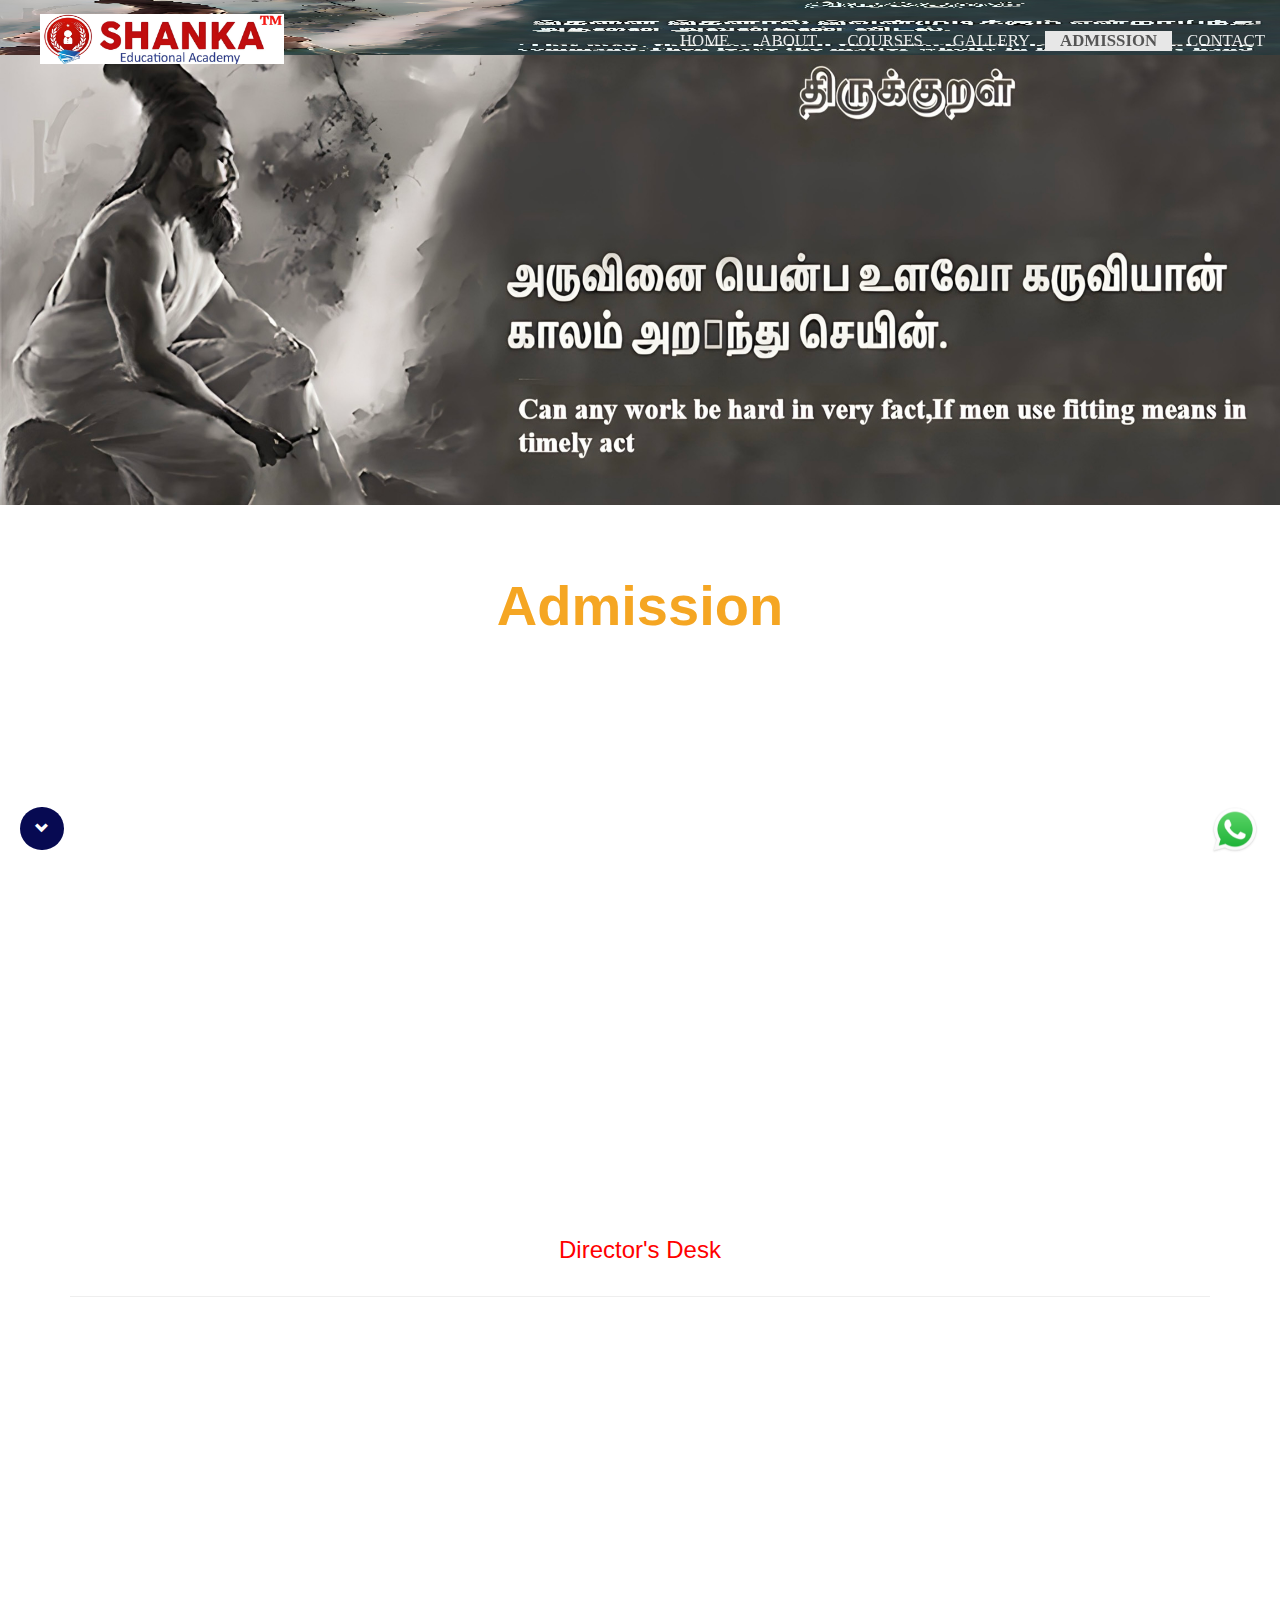
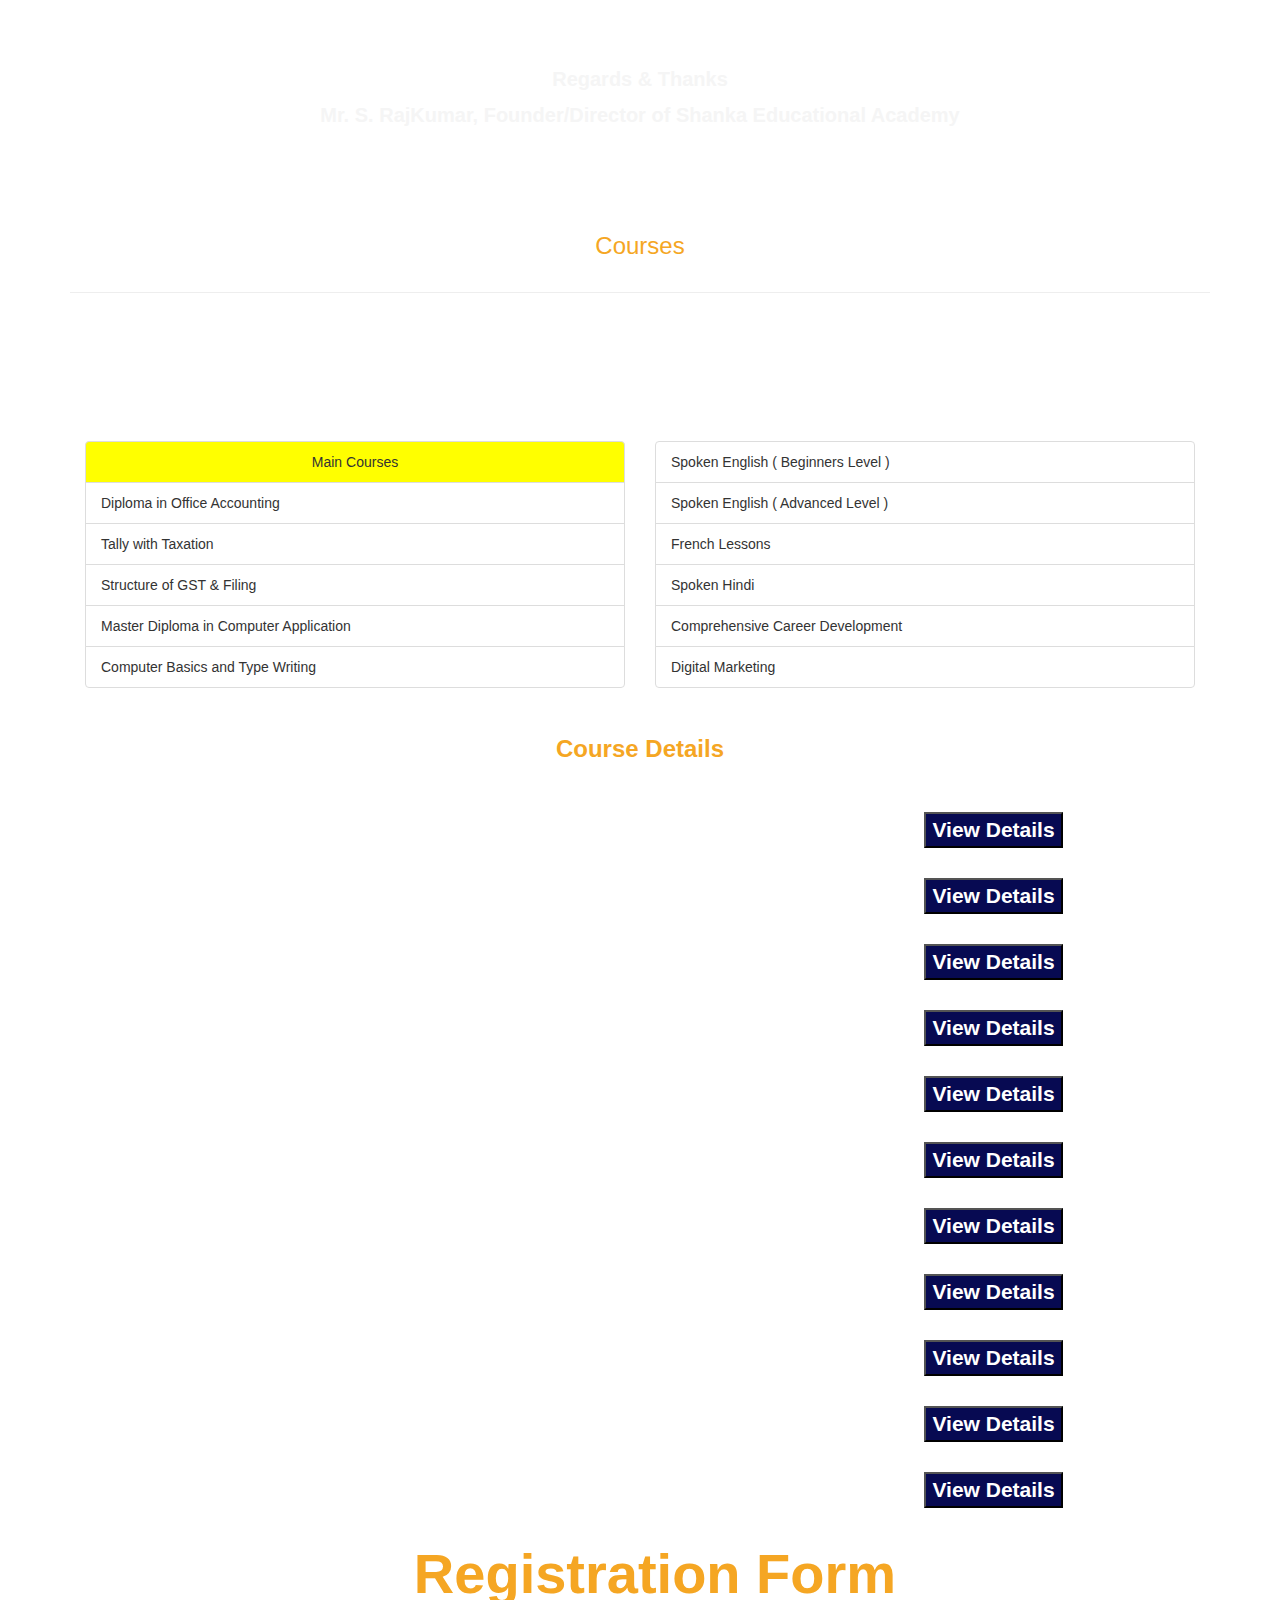
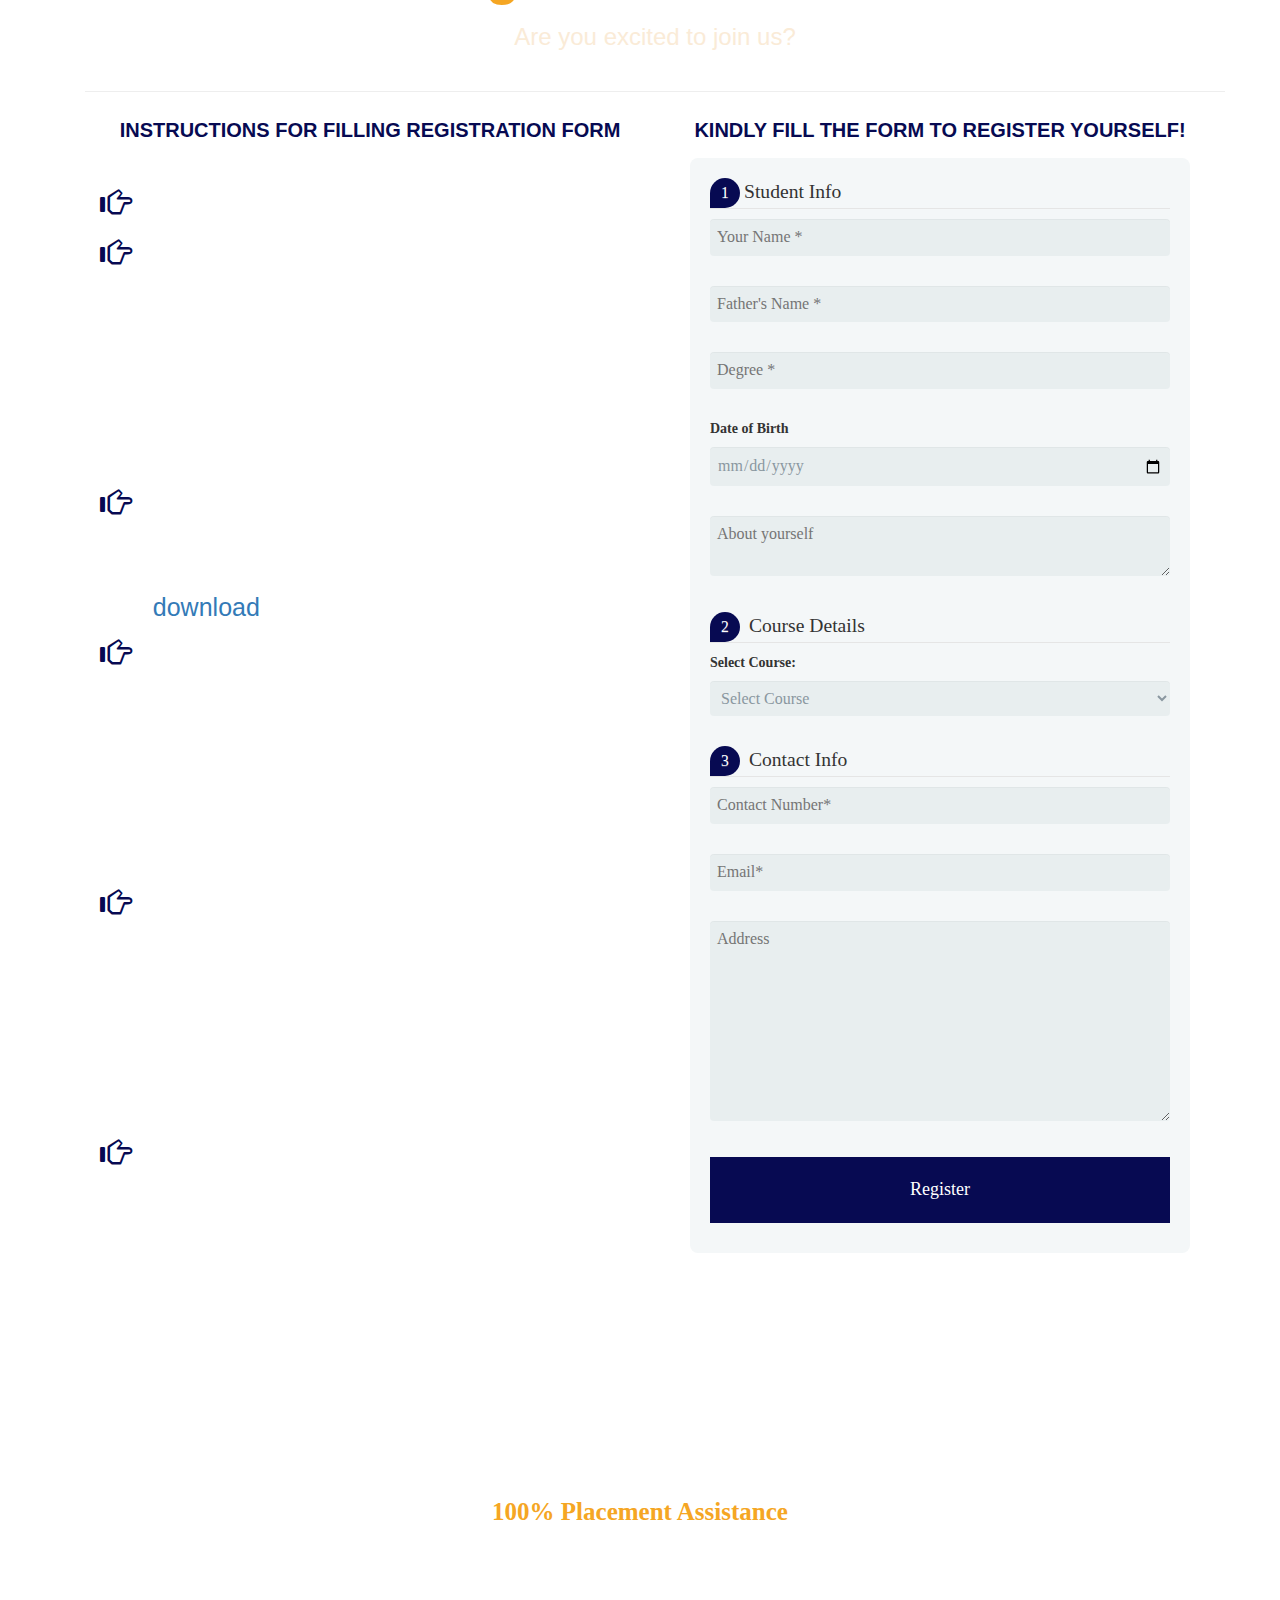
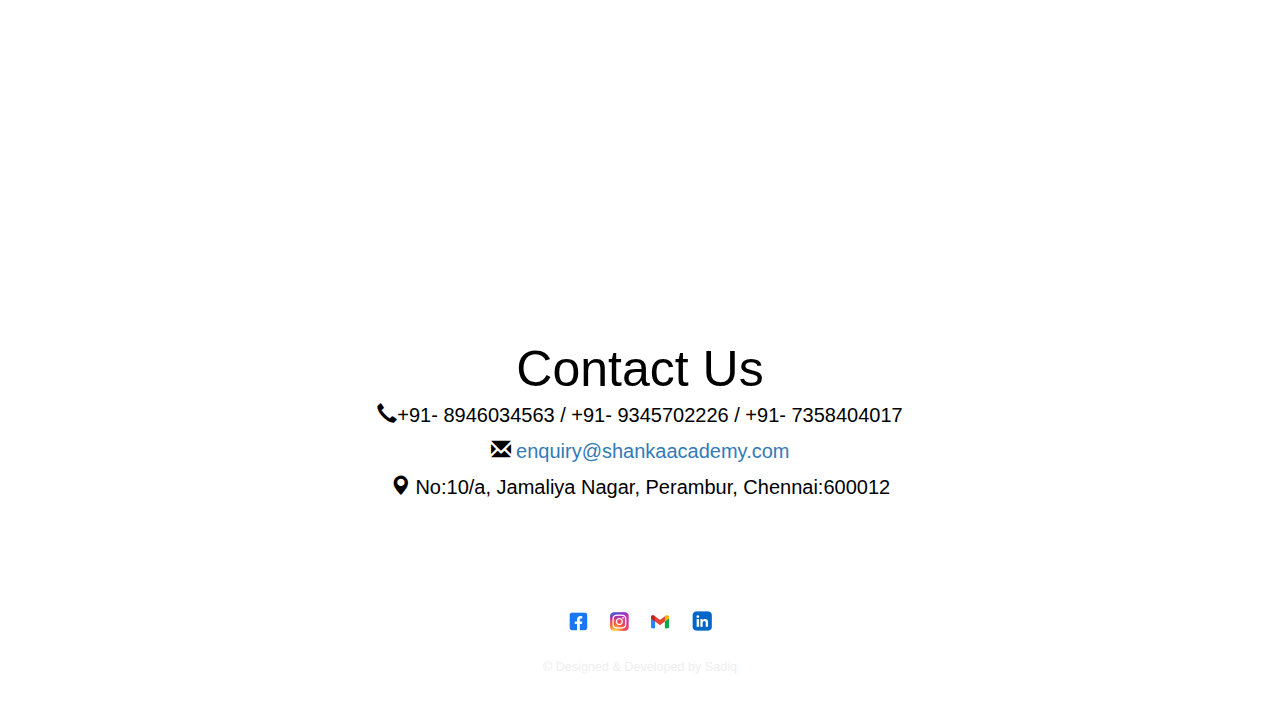
==== commit 0d3b1cc6: "admission.html" ====
--- a/admission.html
+++ b/admission.html
@@ -44,6 +44,15 @@
 		<link href="https://fonts.googleapis.com/css?family=Montserrat|Raleway" rel="stylesheet">
 		<!-- google fonts-->
     <script src="./js/script.js"></script>
+    <style>
+      @media only screen and (max-width: 600px) {
+        /* Adjust button size for mobile */
+        button {
+            padding: 5px 10px;
+            font-size: 11px;
+        }
+    }
+    </style>
 		</head>
 	<body>
 <body>
@@ -155,9 +164,9 @@
                          <center><h3 style="color: #f5a623; font-weight: bold;" >Course Details </h3></center>
                         <br/>
 						<div class="bs-docs-example" >
-                            <div class="course-table" >
+            <div class="course-table" >
 							<table class="table" style="color: #fff;">
-								<thead>
+								<thead style="display: none;">
 									<tr style="color: #fff;">
 										<th style="color: #fff;" >Course Code</th>
 										<th >Course Name</th>
@@ -168,7 +177,7 @@
 									<tr>
 										<td>001</td>
 										<td>Diploma in Office Accounting</td>
-										<th><a href="#"  target="_blank" style="text-decoration: none;"><button style="background-color: #070A52; color: #fff;">View Details</button></a></th>
+										<th><a href="#"  target="_blank" style="text-decoration: none; "><button style="background-color: #070A52; color: #fff; width: ;">View Details</button></a></th>
 										
 									</tr>
 									
@@ -190,7 +199,7 @@
                   <tr>
 										<td>004</td>
 										<td>Master Diploma in Computer Application</td>
-										<th><a href="#" target="_blank" style="text-decoration: none;"><button style="background-color: #070A52; color: #fff;">View Details</button></a></th>
+										<th><a href="#" target="_blank" style="text-decoration: none;"><button style="background-color: #070A52; color: #fff; ">View Details</button></a></th>
 										
 									</tr>
                    <tr>
@@ -490,4 +499,4 @@
 </script>
 
 </body>
-</html>+</html>
